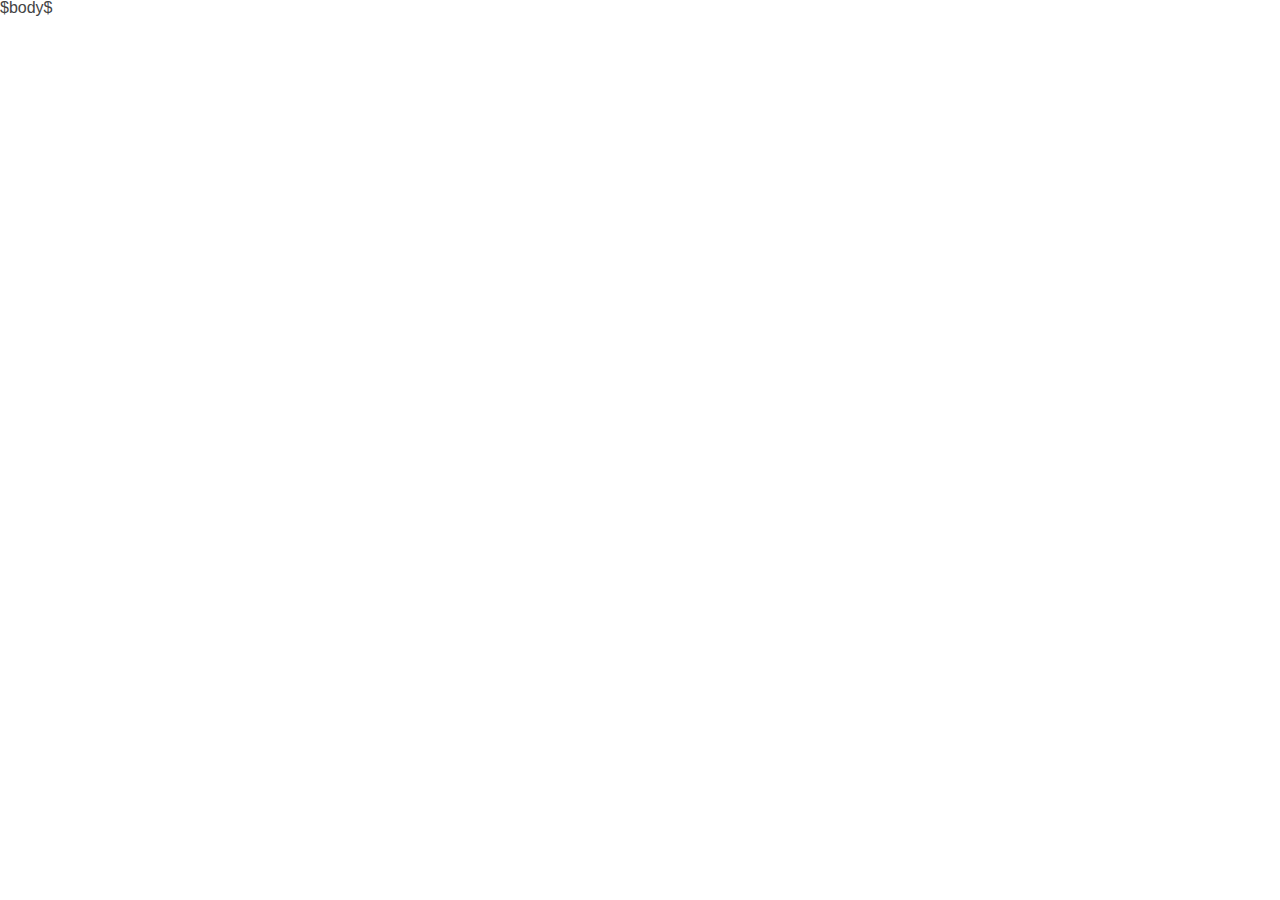
==== _tpl.html @ 6440a769 "photos" ====
<!DOCTYPE html>
<html><head>
<meta http-equiv="content-type" content="text/html; charset=UTF-8">
<style class="vjs-styles-defaults">
      .video-js {
        width: 300px;
        height: 150px;
      }

      .vjs-fluid {
        padding-top: 56.25%
      }
    </style>
      <meta charset="utf-8">
      <meta name="viewport" content="width=device-width, user-scalable=no">
      <title>Photos - Home</title>
      <link rel="stylesheet" href="./css/lightgallery.css">
      <link rel="stylesheet" href="./css/video-js.css">
      <link rel="stylesheet" href="./css/lg-exif.css">
      <link rel="stylesheet" href="./css/core.css">
      <link rel="stylesheet" href="./css/theme.css">
  </head>

  <body class="">

    
$body$
    


</body>
</html>
---- css/lightgallery.css ----
/*! lightgallery - v1.2.14 - 2016-01-18
* http://sachinchoolur.github.io/lightGallery/
* Copyright (c) 2016 Sachin N; Licensed Apache 2.0 */
@font-face {
  font-family: 'lg';
  src: url("../fonts/lg.eot?n1z373");
  src: url("../fonts/lg.eot?#iefixn1z373") format("embedded-opentype"), url("../fonts/lg.woff?n1z373") format("woff"), url("../fonts/lg.ttf?n1z373") format("truetype"), url("../fonts/lg.svg?n1z373#lg") format("svg");
  font-weight: normal;
  font-style: normal;
}
.lg-icon {
  font-family: 'lg';
  speak: none;
  font-style: normal;
  font-weight: normal;
  font-variant: normal;
  text-transform: none;
  line-height: 1;
  /* Better Font Rendering =========== */
  -webkit-font-smoothing: antialiased;
  -moz-osx-font-smoothing: grayscale;
}

.lg-actions .lg-next, .lg-actions .lg-prev {
  background-color: rgba(0, 0, 0, 0.45);
  border-radius: 2px;
  color: #999;
  cursor: pointer;
  display: block;
  font-size: 22px;
  margin-top: -10px;
  padding: 8px 10px 9px;
  position: absolute;
  top: 50%;
  z-index: 1080;
}
.lg-actions .lg-next.disabled, .lg-actions .lg-prev.disabled {
  pointer-events: none;
  opacity: 0.5;
}
.lg-actions .lg-next:hover, .lg-actions .lg-prev:hover {
  color: #FFF;
}
.lg-actions .lg-next {
  right: 20px;
}
.lg-actions .lg-next:before {
  content: "\e095";
}
.lg-actions .lg-prev {
  left: 20px;
}
.lg-actions .lg-prev:after {
  content: "\e094";
}

@-webkit-keyframes lg-right-end {
  0% {
    left: 0;
  }
  50% {
    left: -30px;
  }
  100% {
    left: 0;
  }
}
@-moz-keyframes lg-right-end {
  0% {
    left: 0;
  }
  50% {
    left: -30px;
  }
  100% {
    left: 0;
  }
}
@-ms-keyframes lg-right-end {
  0% {
    left: 0;
  }
  50% {
    left: -30px;
  }
  100% {
    left: 0;
  }
}
@keyframes lg-right-end {
  0% {
    left: 0;
  }
  50% {
    left: -30px;
  }
  100% {
    left: 0;
  }
}
@-webkit-keyframes lg-left-end {
  0% {
    left: 0;
  }
  50% {
    left: 30px;
  }
  100% {
    left: 0;
  }
}
@-moz-keyframes lg-left-end {
  0% {
    left: 0;
  }
  50% {
    left: 30px;
  }
  100% {
    left: 0;
  }
}
@-ms-keyframes lg-left-end {
  0% {
    left: 0;
  }
  50% {
    left: 30px;
  }
  100% {
    left: 0;
  }
}
@keyframes lg-left-end {
  0% {
    left: 0;
  }
  50% {
    left: 30px;
  }
  100% {
    left: 0;
  }
}
.lg-outer.lg-right-end .lg-object {
  -webkit-animation: lg-right-end 0.3s;
  -o-animation: lg-right-end 0.3s;
  animation: lg-right-end 0.3s;
  position: relative;
}
.lg-outer.lg-left-end .lg-object {
  -webkit-animation: lg-left-end 0.3s;
  -o-animation: lg-left-end 0.3s;
  animation: lg-left-end 0.3s;
  position: relative;
}

.lg-toolbar {
  z-index: 1080;
  left: 0;
  position: absolute;
  top: 0;
  width: 100%;
  background-color: rgba(0, 0, 0, 0.45);
}
.lg-toolbar .lg-icon {
  color: #999;
  cursor: pointer;
  float: right;
  font-size: 24px;
  height: 47px;
  line-height: 27px;
  padding: 10px 0;
  text-align: center;
  width: 50px;
  text-decoration: none !important;
  outline: medium none;
}
.lg-toolbar .lg-icon:hover {
  color: #FFF;
}
.lg-toolbar .lg-close:after {
  content: "\e070";
}
.lg-toolbar .lg-download:after {
  content: "\e0f2";
}

.lg-sub-html {
  background-color: rgba(0, 0, 0, 0.45);
  bottom: 0;
  color: #EEE;
  font-size: 16px;
  left: 0;
  padding: 10px 40px;
  position: fixed;
  right: 0;
  text-align: center;
  z-index: 1080;
}
.lg-sub-html h4 {
  margin: 0;
  font-size: 13px;
  font-weight: bold;
}
.lg-sub-html p {
  font-size: 12px;
  margin: 5px 0 0;
}

#lg-counter {
  color: #999;
  display: inline-block;
  font-size: 16px;
  padding-left: 20px;
  padding-top: 12px;
  vertical-align: middle;
}

.lg-toolbar, .lg-prev, .lg-next {
  opacity: 1;
  -webkit-transition: -webkit-transform 0.35s cubic-bezier(0, 0, 0.25, 1) 0s, opacity 0.35s cubic-bezier(0, 0, 0.25, 1) 0s;
  -moz-transition: -moz-transform 0.35s cubic-bezier(0, 0, 0.25, 1) 0s, opacity 0.35s cubic-bezier(0, 0, 0.25, 1) 0s;
  -o-transition: -o-transform 0.35s cubic-bezier(0, 0, 0.25, 1) 0s, opacity 0.35s cubic-bezier(0, 0, 0.25, 1) 0s;
  transition: transform 0.35s cubic-bezier(0, 0, 0.25, 1) 0s, opacity 0.35s cubic-bezier(0, 0, 0.25, 1) 0s;
}

.lg-hide-items .lg-prev {
  opacity: 0;
  -webkit-transform: translate3d(-10px, 0, 0);
  transform: translate3d(-10px, 0, 0);
}
.lg-hide-items .lg-next {
  opacity: 0;
  -webkit-transform: translate3d(10px, 0, 0);
  transform: translate3d(10px, 0, 0);
}
.lg-hide-items .lg-toolbar {
  opacity: 0;
  -webkit-transform: translate3d(0, -10px, 0);
  transform: translate3d(0, -10px, 0);
}

body:not(.lg-from-hash) .lg-outer.lg-start-zoom .lg-object {
  -webkit-transform: scale3d(0.5, 0.5, 0.5);
  transform: scale3d(0.5, 0.5, 0.5);
  opacity: 0;
  -webkit-transition: -webkit-transform 250ms ease 0s, opacity 250ms !important;
  -moz-transition: -moz-transform 250ms ease 0s, opacity 250ms !important;
  -o-transition: -o-transform 250ms ease 0s, opacity 250ms !important;
  transition: transform 250ms ease 0s, opacity 250ms !important;
  -webkit-transform-origin: 50% 50%;
  -moz-transform-origin: 50% 50%;
  -ms-transform-origin: 50% 50%;
  transform-origin: 50% 50%;
}
body:not(.lg-from-hash) .lg-outer.lg-start-zoom .lg-item.lg-complete .lg-object {
  -webkit-transform: scale3d(1, 1, 1);
  transform: scale3d(1, 1, 1);
  opacity: 1;
}

.lg-outer .lg-thumb-outer {
  background-color: #0D0A0A;
  bottom: 0;
  position: absolute;
  width: 100%;
  z-index: 1080;
  max-height: 350px;
  -webkit-transform: translate3d(0, 100%, 0);
  transform: translate3d(0, 100%, 0);
  -webkit-transition: -webkit-transform 0.25s cubic-bezier(0, 0, 0.25, 1) 0s;
  -moz-transition: -moz-transform 0.25s cubic-bezier(0, 0, 0.25, 1) 0s;
  -o-transition: -o-transform 0.25s cubic-bezier(0, 0, 0.25, 1) 0s;
  transition: transform 0.25s cubic-bezier(0, 0, 0.25, 1) 0s;
}
.lg-outer .lg-thumb-outer.lg-grab .lg-thumb-item {
  cursor: -webkit-grab;
  cursor: -moz-grab;
  cursor: -o-grab;
  cursor: -ms-grab;
  cursor: grab;
}
.lg-outer .lg-thumb-outer.lg-grabbing .lg-thumb-item {
  cursor: move;
  cursor: -webkit-grabbing;
  cursor: -moz-grabbing;
  cursor: -o-grabbing;
  cursor: -ms-grabbing;
  cursor: grabbing;
}
.lg-outer .lg-thumb-outer.lg-dragging .lg-thumb {
  -webkit-transition-duration: 0s !important;
  transition-duration: 0s !important;
}
.lg-outer.lg-thumb-open .lg-thumb-outer {
  -webkit-transform: translate3d(0, 0%, 0);
  transform: translate3d(0, 0%, 0);
}
.lg-outer .lg-thumb {
  padding: 10px 0;
  height: 100%;
  margin-bottom: -5px;
}
.lg-outer .lg-thumb-item {
  border-radius: 5px;
  cursor: pointer;
  float: left;
  overflow: hidden;
  height: 100%;
  border: 2px solid #FFF;
  border-radius: 4px;
  margin-bottom: 5px;
}
@media (min-width: 1025px) {
  .lg-outer .lg-thumb-item {
    -webkit-transition: border-color 0.25s ease;
    -o-transition: border-color 0.25s ease;
    transition: border-color 0.25s ease;
  }
}
.lg-outer .lg-thumb-item.active, .lg-outer .lg-thumb-item:hover {
  border-color: #a90707;
}
.lg-outer .lg-thumb-item img {
  width: 100%;
  height: 100%;
}
.lg-outer.lg-has-thumb .lg-item {
  padding-bottom: 120px;
}
.lg-outer.lg-can-toggle .lg-item {
  padding-bottom: 0;
}
.lg-outer.lg-pull-caption-up .lg-sub-html {
  -webkit-transition: bottom 0.25s ease;
  -o-transition: bottom 0.25s ease;
  transition: bottom 0.25s ease;
}
.lg-outer.lg-pull-caption-up.lg-thumb-open .lg-sub-html {
  bottom: 100px;
}
.lg-outer .lg-toogle-thumb {
  background-color: #0D0A0A;
  border-radius: 2px 2px 0 0;
  color: #999;
  cursor: pointer;
  font-size: 24px;
  height: 39px;
  line-height: 27px;
  padding: 5px 0;
  position: absolute;
  right: 20px;
  text-align: center;
  top: -39px;
  width: 50px;
}
.lg-outer .lg-toogle-thumb:after {
  content: "\e1ff";
}
.lg-outer .lg-toogle-thumb:hover {
  color: #FFF;
}

.lg-outer .lg-video-cont {
  display: inline-block;
  vertical-align: middle;
  max-width: 1140px;
  max-height: 100%;
  width: 100%;
  padding: 0 5px;
}
.lg-outer .lg-video {
  width: 100%;
  height: 0;
  padding-bottom: 56.25%;
  overflow: hidden;
  position: relative;
}
.lg-outer .lg-video .lg-object {
  display: inline-block;
  position: absolute;
  top: 0;
  left: 0;
  width: 100% !important;
  height: 100% !important;
}
.lg-outer .lg-video .lg-video-play {
  width: 84px;
  height: 59px;
  position: absolute;
  left: 50%;
  top: 50%;
  margin-left: -42px;
  margin-top: -30px;
  z-index: 1080;
  cursor: pointer;
}
.lg-outer .lg-has-vimeo .lg-video-play {
  background: url("../img/vimeo-play.png") no-repeat scroll 0 0 transparent;
}
.lg-outer .lg-has-vimeo:hover .lg-video-play {
  background: url("../img/vimeo-play.png") no-repeat scroll 0 -58px transparent;
}
.lg-outer .lg-has-html5 .lg-video-play {
  background: transparent url("../img/video-play.png") no-repeat scroll 0 0;
  height: 64px;
  margin-left: -32px;
  margin-top: -32px;
  width: 64px;
  opacity: 0.8;
}
.lg-outer .lg-has-html5:hover .lg-video-play {
  opacity: 1;
}
.lg-outer .lg-has-youtube .lg-video-play {
  background: url("../img/youtube-play.png") no-repeat scroll 0 0 transparent;
}
.lg-outer .lg-has-youtube:hover .lg-video-play {
  background: url("../img/youtube-play.png") no-repeat scroll 0 -60px transparent;
}
.lg-outer .lg-video-object {
  width: 100% !important;
  height: 100% !important;
  position: absolute;
  top: 0;
  left: 0;
}
.lg-outer .lg-has-video .lg-video-object {
  visibility: hidden;
}
.lg-outer .lg-has-video.lg-video-palying .lg-object, .lg-outer .lg-has-video.lg-video-palying .lg-video-play {
  display: none;
}
.lg-outer .lg-has-video.lg-video-palying .lg-video-object {
  visibility: visible;
}

.lg-progress-bar {
  background-color: #333;
  height: 5px;
  left: 0;
  position: absolute;
  top: 0;
  width: 100%;
  z-index: 1080;
  opacity: 0;
  -webkit-transition: opacity 0.08s ease 0s;
  -moz-transition: opacity 0.08s ease 0s;
  -o-transition: opacity 0.08s ease 0s;
  transition: opacity 0.08s ease 0s;
}
.lg-progress-bar .lg-progress {
  background-color: #a90707;
  height: 5px;
  width: 0;
}
.lg-progress-bar.lg-start .lg-progress {
  width: 100%;
}
.lg-show-autoplay .lg-progress-bar {
  opacity: 1;
}

.lg-autoplay-button:after {
  content: "\e01d";
}
.lg-show-autoplay .lg-autoplay-button:after {
  content: "\e01a";
}

.lg-outer.lg-css3.lg-zoom-dragging .lg-item.lg-complete.lg-zoomable .lg-img-wrap, .lg-outer.lg-css3.lg-zoom-dragging .lg-item.lg-complete.lg-zoomable .lg-image {
  -webkit-transition-duration: 0s;
  transition-duration: 0s;
}
.lg-outer .lg-item.lg-complete.lg-zoomable .lg-img-wrap {
  -webkit-transition: -webkit-transform 0.3s ease 0s;
  -moz-transition: -moz-transform 0.3s ease 0s;
  -o-transition: -o-transform 0.3s ease 0s;
  transition: transform 0.3s ease 0s;
  -webkit-transform: translate3d(0, 0, 0);
  transform: translate3d(0, 0, 0);
  -webkit-backface-visibility: hidden;
  -moz-backface-visibility: hidden;
  backface-visibility: hidden;
}
.lg-outer .lg-item.lg-complete.lg-zoomable .lg-image {
  -webkit-transform: scale3d(1, 1, 1);
  transform: scale3d(1, 1, 1);
  -webkit-transition: -webkit-transform 0.3s ease 0s, opacity 0.15s !important;
  -moz-transition: -moz-transform 0.3s ease 0s, opacity 0.15s !important;
  -o-transition: -o-transform 0.3s ease 0s, opacity 0.15s !important;
  transition: transform 0.3s ease 0s, opacity 0.15s !important;
  -webkit-transform-origin: 0 0;
  -moz-transform-origin: 0 0;
  -ms-transform-origin: 0 0;
  transform-origin: 0 0;
  -webkit-backface-visibility: hidden;
  -moz-backface-visibility: hidden;
  backface-visibility: hidden;
}

#lg-zoom-in:after {
  content: "\e311";
}

#lg-zoom-out {
  opacity: 0.5;
  pointer-events: none;
}
#lg-zoom-out:after {
  content: "\e312";
}
.lg-zoomed #lg-zoom-out {
  opacity: 1;
  pointer-events: auto;
}

.lg-outer .lg-pager-outer {
  bottom: 60px;
  left: 0;
  position: absolute;
  right: 0;
  text-align: center;
  z-index: 1080;
  height: 10px;
}
.lg-outer .lg-pager-outer.lg-pager-hover .lg-pager-cont {
  overflow: visible;
}
.lg-outer .lg-pager-cont {
  cursor: pointer;
  display: inline-block;
  overflow: hidden;
  position: relative;
  vertical-align: top;
  margin: 0 5px;
}
.lg-outer .lg-pager-cont:hover .lg-pager-thumb-cont {
  opacity: 1;
  -webkit-transform: translate3d(0, 0, 0);
  transform: translate3d(0, 0, 0);
}
.lg-outer .lg-pager-cont.lg-pager-active .lg-pager {
  box-shadow: 0 0 0 2px white inset;
}
.lg-outer .lg-pager-thumb-cont {
  background-color: #fff;
  color: #FFF;
  bottom: 100%;
  height: 83px;
  left: 0;
  margin-bottom: 20px;
  margin-left: -60px;
  opacity: 0;
  padding: 5px;
  position: absolute;
  width: 120px;
  border-radius: 3px;
  -webkit-transition: opacity 0.15s ease 0s, -webkit-transform 0.15s ease 0s;
  -moz-transition: opacity 0.15s ease 0s, -moz-transform 0.15s ease 0s;
  -o-transition: opacity 0.15s ease 0s, -o-transform 0.15s ease 0s;
  transition: opacity 0.15s ease 0s, transform 0.15s ease 0s;
  -webkit-transform: translate3d(0, 5px, 0);
  transform: translate3d(0, 5px, 0);
}
.lg-outer .lg-pager-thumb-cont img {
  width: 100%;
  height: 100%;
}
.lg-outer .lg-pager {
  background-color: rgba(255, 255, 255, 0.5);
  border-radius: 50%;
  box-shadow: 0 0 0 8px rgba(255, 255, 255, 0.7) inset;
  display: block;
  height: 12px;
  -webkit-transition: box-shadow 0.3s ease 0s;
  -o-transition: box-shadow 0.3s ease 0s;
  transition: box-shadow 0.3s ease 0s;
  width: 12px;
}
.lg-outer .lg-pager:hover, .lg-outer .lg-pager:focus {
  box-shadow: 0 0 0 8px white inset;
}
.lg-outer .lg-caret {
  border-left: 10px solid transparent;
  border-right: 10px solid transparent;
  border-top: 10px dashed;
  bottom: -10px;
  display: inline-block;
  height: 0;
  left: 50%;
  margin-left: -5px;
  position: absolute;
  vertical-align: middle;
  width: 0;
}

.lg-fullscreen:after {
  content: "\e20c";
}
.lg-fullscreen-on .lg-fullscreen:after {
  content: "\e20d";
}

.group {
  *zoom: 1;
}

.group:before, .group:after {
  display: table;
  content: "";
  line-height: 0;
}

.group:after {
  clear: both;
}

.lg-outer {
  width: 100%;
  height: 100%;
  position: fixed;
  top: 0;
  left: 0;
  z-index: 1050;
  opacity: 0;
  -webkit-transition: opacity 0.15s ease 0s;
  -o-transition: opacity 0.15s ease 0s;
  transition: opacity 0.15s ease 0s;
}
.lg-outer * {
  -webkit-box-sizing: border-box;
  -moz-box-sizing: border-box;
  box-sizing: border-box;
}
.lg-outer.lg-visible {
  opacity: 1;
}
.lg-outer.lg-css3 .lg-item.lg-prev-slide, .lg-outer.lg-css3 .lg-item.lg-next-slide, .lg-outer.lg-css3 .lg-item.lg-current {
  -webkit-transition-duration: inherit !important;
  transition-duration: inherit !important;
  -webkit-transition-timing-function: inherit !important;
  transition-timing-function: inherit !important;
}
.lg-outer.lg-css3.lg-dragging .lg-item.lg-prev-slide, .lg-outer.lg-css3.lg-dragging .lg-item.lg-next-slide, .lg-outer.lg-css3.lg-dragging .lg-item.lg-current {
  -webkit-transition-duration: 0s !important;
  transition-duration: 0s !important;
  opacity: 1;
}
.lg-outer.lg-grab img.lg-object {
  cursor: -webkit-grab;
  cursor: -moz-grab;
  cursor: -o-grab;
  cursor: -ms-grab;
  cursor: grab;
}
.lg-outer.lg-grabbing img.lg-object {
  cursor: move;
  cursor: -webkit-grabbing;
  cursor: -moz-grabbing;
  cursor: -o-grabbing;
  cursor: -ms-grabbing;
  cursor: grabbing;
}
.lg-outer .lg {
  height: 100%;
  width: 100%;
  position: relative;
  overflow: hidden;
  margin-left: auto;
  margin-right: auto;
  max-width: 100%;
  max-height: 100%;
}
.lg-outer .lg-inner {
  width: 100%;
  height: 100%;
  position: absolute;
  left: 0;
  top: 0;
  white-space: nowrap;
}
.lg-outer .lg-item {
  background: url("../img/loading.gif") no-repeat scroll center center transparent;
  display: none !important;
}
.lg-outer.lg-css3 .lg-prev-slide, .lg-outer.lg-css3 .lg-current, .lg-outer.lg-css3 .lg-next-slide {
  display: inline-block !important;
}
.lg-outer.lg-css .lg-current {
  display: inline-block !important;
}
.lg-outer .lg-item, .lg-outer .lg-img-wrap {
  display: inline-block;
  text-align: center;
  position: absolute;
  width: 100%;
  height: 100%;
}
.lg-outer .lg-item:before, .lg-outer .lg-img-wrap:before {
  content: "";
  display: inline-block;
  height: 50%;
  width: 1px;
  margin-right: -1px;
}
.lg-outer .lg-img-wrap {
  top: 0;
  bottom: 0;
  left: 0;
  right: 0;
  padding: 0 5px;
}
.lg-outer .lg-item.lg-complete {
  background-image: none;
}
.lg-outer .lg-item.lg-current {
  z-index: 1060;
}
.lg-outer .lg-image {
  display: inline-block;
  vertical-align: middle;
  max-width: 100%;
  max-height: 100%;
  width: auto !important;
  height: auto !important;
}
.lg-outer.lg-show-after-load .lg-item .lg-object, .lg-outer.lg-show-after-load .lg-item .lg-video-play {
  opacity: 0;
  -webkit-transition: opacity 0.15s ease 0s;
  -o-transition: opacity 0.15s ease 0s;
  transition: opacity 0.15s ease 0s;
}
.lg-outer.lg-show-after-load .lg-item.lg-complete .lg-object, .lg-outer.lg-show-after-load .lg-item.lg-complete .lg-video-play {
  opacity: 1;
}
.lg-outer .lg-empty-html {
  display: none;
}
.lg-outer.lg-hide-download #lg-download {
  display: none;
}

.lg-backdrop {
  position: fixed;
  top: 0;
  left: 0;
  right: 0;
  bottom: 0;
  z-index: 1040;
  background-color: #000;
  opacity: 0;
  -webkit-transition: opacity 0.15s ease 0s;
  -o-transition: opacity 0.15s ease 0s;
  transition: opacity 0.15s ease 0s;
}
.lg-backdrop.in {
  opacity: 1;
}

.lg-css3.lg-no-trans .lg-prev-slide, .lg-css3.lg-no-trans .lg-next-slide, .lg-css3.lg-no-trans .lg-current {
  -webkit-transition: none 0s ease 0s !important;
  -moz-transition: none 0s ease 0s !important;
  -o-transition: none 0s ease 0s !important;
  transition: none 0s ease 0s !important;
}
.lg-css3.lg-use-css3 .lg-item {
  -webkit-backface-visibility: hidden;
  -moz-backface-visibility: hidden;
  backface-visibility: hidden;
}
.lg-css3.lg-use-left .lg-item {
  -webkit-backface-visibility: hidden;
  -moz-backface-visibility: hidden;
  backface-visibility: hidden;
}
.lg-css3.lg-fade .lg-item {
  opacity: 0;
}
.lg-css3.lg-fade .lg-item.lg-current {
  opacity: 1;
}
.lg-css3.lg-fade .lg-item.lg-prev-slide, .lg-css3.lg-fade .lg-item.lg-next-slide, .lg-css3.lg-fade .lg-item.lg-current {
  -webkit-transition: opacity 0.1s ease 0s;
  -moz-transition: opacity 0.1s ease 0s;
  -o-transition: opacity 0.1s ease 0s;
  transition: opacity 0.1s ease 0s;
}
.lg-css3.lg-slide.lg-use-css3 .lg-item {
  opacity: 0;
}
.lg-css3.lg-slide.lg-use-css3 .lg-item.lg-prev-slide {
  -webkit-transform: translate3d(-100%, 0, 0);
  transform: translate3d(-100%, 0, 0);
}
.lg-css3.lg-slide.lg-use-css3 .lg-item.lg-next-slide {
  -webkit-transform: translate3d(100%, 0, 0);
  transform: translate3d(100%, 0, 0);
}
.lg-css3.lg-slide.lg-use-css3 .lg-item.lg-current {
  -webkit-transform: translate3d(0, 0, 0);
  transform: translate3d(0, 0, 0);
  opacity: 1;
}
.lg-css3.lg-slide.lg-use-css3 .lg-item.lg-prev-slide, .lg-css3.lg-slide.lg-use-css3 .lg-item.lg-next-slide, .lg-css3.lg-slide.lg-use-css3 .lg-item.lg-current {
  -webkit-transition: -webkit-transform 1s cubic-bezier(0, 0, 0.25, 1) 0s, opacity 0.1s ease 0s;
  -moz-transition: -moz-transform 1s cubic-bezier(0, 0, 0.25, 1) 0s, opacity 0.1s ease 0s;
  -o-transition: -o-transform 1s cubic-bezier(0, 0, 0.25, 1) 0s, opacity 0.1s ease 0s;
  transition: transform 1s cubic-bezier(0, 0, 0.25, 1) 0s, opacity 0.1s ease 0s;
}
.lg-css3.lg-slide.lg-use-left .lg-item {
  opacity: 0;
  position: absolute;
  left: 0;
}
.lg-css3.lg-slide.lg-use-left .lg-item.lg-prev-slide {
  left: -100%;
}
.lg-css3.lg-slide.lg-use-left .lg-item.lg-next-slide {
  left: 100%;
}
.lg-css3.lg-slide.lg-use-left .lg-item.lg-current {
  left: 0;
  opacity: 1;
}
.lg-css3.lg-slide.lg-use-left .lg-item.lg-prev-slide, .lg-css3.lg-slide.lg-use-left .lg-item.lg-next-slide, .lg-css3.lg-slide.lg-use-left .lg-item.lg-current {
  -webkit-transition: left 1s cubic-bezier(0, 0, 0.25, 1) 0s, opacity 0.1s ease 0s;
  -moz-transition: left 1s cubic-bezier(0, 0, 0.25, 1) 0s, opacity 0.1s ease 0s;
  -o-transition: left 1s cubic-bezier(0, 0, 0.25, 1) 0s, opacity 0.1s ease 0s;
  transition: left 1s cubic-bezier(0, 0, 0.25, 1) 0s, opacity 0.1s ease 0s;
}

/*# sourceMappingURL=lightgallery.css.map */
---- css/video-js.css ----
.video-js .vjs-big-play-button .vjs-icon-placeholder:before,.video-js .vjs-modal-dialog,.vjs-button>.vjs-icon-placeholder:before,.vjs-modal-dialog .vjs-modal-dialog-content{position:absolute;top:0;left:0;width:100%;height:100%}.video-js .vjs-big-play-button .vjs-icon-placeholder:before,.vjs-button>.vjs-icon-placeholder:before{text-align:center}@font-face{font-family:VideoJS;src:url(font/VideoJS.eot?#iefix) format("eot")}@font-face{font-family:VideoJS;src:url([data-uri]) format("woff"),url([data-uri]) format("truetype");font-weight:400;font-style:normal}.video-js .vjs-big-play-button .vjs-icon-placeholder:before,.video-js .vjs-play-control .vjs-icon-placeholder,.vjs-icon-play{font-family:VideoJS;font-weight:400;font-style:normal}.video-js .vjs-big-play-button .vjs-icon-placeholder:before,.video-js .vjs-play-control .vjs-icon-placeholder:before,.vjs-icon-play:before{content:"\f101"}.vjs-icon-play-circle{font-family:VideoJS;font-weight:400;font-style:normal}.vjs-icon-play-circle:before{content:"\f102"}.video-js .vjs-play-control.vjs-playing .vjs-icon-placeholder,.vjs-icon-pause{font-family:VideoJS;font-weight:400;font-style:normal}.video-js .vjs-play-control.vjs-playing .vjs-icon-placeholder:before,.vjs-icon-pause:before{content:"\f103"}.video-js .vjs-mute-control.vjs-vol-0 .vjs-icon-placeholder,.vjs-icon-volume-mute{font-family:VideoJS;font-weight:400;font-style:normal}.video-js .vjs-mute-control.vjs-vol-0 .vjs-icon-placeholder:before,.vjs-icon-volume-mute:before{content:"\f104"}.video-js .vjs-mute-control.vjs-vol-1 .vjs-icon-placeholder,.vjs-icon-volume-low{font-family:VideoJS;font-weight:400;font-style:normal}.video-js .vjs-mute-control.vjs-vol-1 .vjs-icon-placeholder:before,.vjs-icon-volume-low:before{content:"\f105"}.video-js .vjs-mute-control.vjs-vol-2 .vjs-icon-placeholder,.vjs-icon-volume-mid{font-family:VideoJS;font-weight:400;font-style:normal}.video-js .vjs-mute-control.vjs-vol-2 .vjs-icon-placeholder:before,.vjs-icon-volume-mid:before{content:"\f106"}.video-js .vjs-mute-control .vjs-icon-placeholder,.vjs-icon-volume-high{font-family:VideoJS;font-weight:400;font-style:normal}.video-js .vjs-mute-control .vjs-icon-placeholder:before,.vjs-icon-volume-high:before{content:"\f107"}.video-js .vjs-fullscreen-control .vjs-icon-placeholder,.vjs-icon-fullscreen-enter{font-family:VideoJS;font-weight:400;font-style:normal}.video-js .vjs-fullscreen-control .vjs-icon-placeholder:before,.vjs-icon-fullscreen-enter:before{content:"\f108"}.video-js.vjs-fullscreen .vjs-fullscreen-control .vjs-icon-placeholder,.vjs-icon-fullscreen-exit{font-family:VideoJS;font-weight:400;font-style:normal}.video-js.vjs-fullscreen .vjs-fullscreen-control .vjs-icon-placeholder:before,.vjs-icon-fullscreen-exit:before{content:"\f109"}.vjs-icon-square{font-family:VideoJS;font-weight:400;font-style:normal}.vjs-icon-square:before{content:"\f10a"}.vjs-icon-spinner{font-family:VideoJS;font-weight:400;font-style:normal}.vjs-icon-spinner:before{content:"\f10b"}.video-js .vjs-subs-caps-button .vjs-icon-placeholder,.video-js .vjs-subtitles-button .vjs-icon-placeholder,.video-js.video-js:lang(en-AU) .vjs-subs-caps-button .vjs-icon-placeholder,.video-js.video-js:lang(en-GB) .vjs-subs-caps-button .vjs-icon-placeholder,.video-js.video-js:lang(en-IE) .vjs-subs-caps-button .vjs-icon-placeholder,.video-js.video-js:lang(en-NZ) .vjs-subs-caps-button .vjs-icon-placeholder,.vjs-icon-subtitles{font-family:VideoJS;font-weight:400;font-style:normal}.video-js .vjs-subs-caps-button .vjs-icon-placeholder:before,.video-js .vjs-subtitles-button .vjs-icon-placeholder:before,.video-js.video-js:lang(en-AU) .vjs-subs-caps-button .vjs-icon-placeholder:before,.video-js.video-js:lang(en-GB) .vjs-subs-caps-button .vjs-icon-placeholder:before,.video-js.video-js:lang(en-IE) .vjs-subs-caps-button .vjs-icon-placeholder:before,.video-js.video-js:lang(en-NZ) .vjs-subs-caps-button .vjs-icon-placeholder:before,.vjs-icon-subtitles:before{content:"\f10c"}.video-js .vjs-captions-button .vjs-icon-placeholder,.video-js:lang(en) .vjs-subs-caps-button .vjs-icon-placeholder,.video-js:lang(fr-CA) .vjs-subs-caps-button .vjs-icon-placeholder,.vjs-icon-captions{font-family:VideoJS;font-weight:400;font-style:normal}.video-js .vjs-captions-button .vjs-icon-placeholder:before,.video-js:lang(en) .vjs-subs-caps-button .vjs-icon-placeholder:before,.video-js:lang(fr-CA) .vjs-subs-caps-button .vjs-icon-placeholder:before,.vjs-icon-captions:before{content:"\f10d"}.video-js .vjs-chapters-button .vjs-icon-placeholder,.vjs-icon-chapters{font-family:VideoJS;font-weight:400;font-style:normal}.video-js .vjs-chapters-button .vjs-icon-placeholder:before,.vjs-icon-chapters:before{content:"\f10e"}.vjs-icon-share{font-family:VideoJS;font-weight:400;font-style:normal}.vjs-icon-share:before{content:"\f10f"}.vjs-icon-cog{font-family:VideoJS;font-weight:400;font-style:normal}.vjs-icon-cog:before{content:"\f110"}.video-js .vjs-play-progress,.video-js .vjs-volume-level,.vjs-icon-circle{font-family:VideoJS;font-weight:400;font-style:normal}.video-js .vjs-play-progress:before,.video-js .vjs-volume-level:before,.vjs-icon-circle:before{content:"\f111"}.vjs-icon-circle-outline{font-family:VideoJS;font-weight:400;font-style:normal}.vjs-icon-circle-outline:before{content:"\f112"}.vjs-icon-circle-inner-circle{font-family:VideoJS;font-weight:400;font-style:normal}.vjs-icon-circle-inner-circle:before{content:"\f113"}.vjs-icon-hd{font-family:VideoJS;font-weight:400;font-style:normal}.vjs-icon-hd:before{content:"\f114"}.video-js .vjs-control.vjs-close-button .vjs-icon-placeholder,.vjs-icon-cancel{font-family:VideoJS;font-weight:400;font-style:normal}.video-js .vjs-control.vjs-close-button .vjs-icon-placeholder:before,.vjs-icon-cancel:before{content:"\f115"}.video-js .vjs-play-control.vjs-ended .vjs-icon-placeholder,.vjs-icon-replay{font-family:VideoJS;font-weight:400;font-style:normal}.video-js .vjs-play-control.vjs-ended .vjs-icon-placeholder:before,.vjs-icon-replay:before{content:"\f116"}.vjs-icon-facebook{font-family:VideoJS;font-weight:400;font-style:normal}.vjs-icon-facebook:before{content:"\f117"}.vjs-icon-gplus{font-family:VideoJS;font-weight:400;font-style:normal}.vjs-icon-gplus:before{content:"\f118"}.vjs-icon-linkedin{font-family:VideoJS;font-weight:400;font-style:normal}.vjs-icon-linkedin:before{content:"\f119"}.vjs-icon-twitter{font-family:VideoJS;font-weight:400;font-style:normal}.vjs-icon-twitter:before{content:"\f11a"}.vjs-icon-tumblr{font-family:VideoJS;font-weight:400;font-style:normal}.vjs-icon-tumblr:before{content:"\f11b"}.vjs-icon-pinterest{font-family:VideoJS;font-weight:400;font-style:normal}.vjs-icon-pinterest:before{content:"\f11c"}.video-js .vjs-descriptions-button .vjs-icon-placeholder,.vjs-icon-audio-description{font-family:VideoJS;font-weight:400;font-style:normal}.video-js .vjs-descriptions-button .vjs-icon-placeholder:before,.vjs-icon-audio-description:before{content:"\f11d"}.video-js .vjs-audio-button .vjs-icon-placeholder,.vjs-icon-audio{font-family:VideoJS;font-weight:400;font-style:normal}.video-js .vjs-audio-button .vjs-icon-placeholder:before,.vjs-icon-audio:before{content:"\f11e"}.video-js{display:block;vertical-align:top;box-sizing:border-box;color:#fff;background-color:#000;position:relative;padding:0;font-size:10px;line-height:1;font-weight:400;font-style:normal;font-family:Arial,Helvetica,sans-serif}.video-js:-moz-full-screen{position:absolute}.video-js:-webkit-full-screen{width:100%!important;height:100%!important}.video-js[tabindex="-1"]{outline:0}.video-js *,.video-js :after,.video-js :before{box-sizing:inherit}.video-js ul{font-family:inherit;font-size:inherit;line-height:inherit;list-style-position:outside;margin-left:0;margin-right:0;margin-top:0;margin-bottom:0}.video-js.vjs-16-9,.video-js.vjs-4-3,.video-js.vjs-fluid{width:100%;max-width:100%;height:0}.video-js.vjs-16-9{padding-top:56.25%}.video-js.vjs-4-3{padding-top:75%}.video-js.vjs-fill{width:100%;height:100%}.video-js .vjs-tech{position:absolute;top:0;left:0;width:100%;height:100%}body.vjs-full-window{padding:0;margin:0;height:100%;overflow-y:auto}.vjs-full-window .video-js.vjs-fullscreen{position:fixed;overflow:hidden;z-index:1000;left:0;top:0;bottom:0;right:0}.video-js.vjs-fullscreen{width:100%!important;height:100%!important;padding-top:0!important}.video-js.vjs-fullscreen.vjs-user-inactive{cursor:none}.vjs-hidden{display:none!important}.vjs-disabled{opacity:.5;cursor:default}.video-js .vjs-offscreen{height:1px;left:-9999px;position:absolute;top:0;width:1px}.vjs-lock-showing{display:block!important;opacity:1;visibility:visible}.vjs-no-js{padding:20px;color:#fff;background-color:#000;font-size:18px;font-family:Arial,Helvetica,sans-serif;text-align:center;width:300px;height:150px;margin:0 auto}.vjs-no-js a,.vjs-no-js a:visited{color:#66a8cc}.video-js .vjs-big-play-button{font-size:3em;line-height:1.5em;height:1.5em;width:3em;display:block;position:absolute;top:10px;left:10px;padding:0;cursor:pointer;opacity:1;border:.06666em solid #fff;background-color:#2b333f;background-color:rgba(43,51,63,.7);-webkit-border-radius:.3em;-moz-border-radius:.3em;border-radius:.3em;-webkit-transition:all .4s;-moz-transition:all .4s;-ms-transition:all .4s;-o-transition:all .4s;transition:all .4s}.vjs-big-play-centered .vjs-big-play-button{top:50%;left:50%;margin-top:-.75em;margin-left:-1.5em}.video-js .vjs-big-play-button:focus,.video-js:hover .vjs-big-play-button{border-color:#fff;background-color:#73859f;background-color:rgba(115,133,159,.5);-webkit-transition:all 0s;-moz-transition:all 0s;-ms-transition:all 0s;-o-transition:all 0s;transition:all 0s}.vjs-controls-disabled .vjs-big-play-button,.vjs-error .vjs-big-play-button,.vjs-has-started .vjs-big-play-button,.vjs-using-native-controls .vjs-big-play-button{display:none}.vjs-has-started.vjs-paused.vjs-show-big-play-button-on-pause .vjs-big-play-button{display:block}.video-js button{background:0 0;border:none;color:inherit;display:inline-block;overflow:visible;font-size:inherit;line-height:inherit;text-transform:none;text-decoration:none;transition:none;-webkit-appearance:none;-moz-appearance:none;appearance:none}.vjs-control .vjs-button{width:100%;height:100%}.video-js .vjs-control.vjs-close-button{cursor:pointer;height:3em;position:absolute;right:0;top:.5em;z-index:2}.video-js .vjs-modal-dialog{background:rgba(0,0,0,.8);background:-webkit-linear-gradient(-90deg,rgba(0,0,0,.8),rgba(255,255,255,0));background:linear-gradient(180deg,rgba(0,0,0,.8),rgba(255,255,255,0));overflow:auto;box-sizing:content-box}.video-js .vjs-modal-dialog>*{box-sizing:border-box}.vjs-modal-dialog .vjs-modal-dialog-content{font-size:1.2em;line-height:1.5;padding:20px 24px;z-index:1}.vjs-menu-button{cursor:pointer}.vjs-menu-button.vjs-disabled{cursor:default}.vjs-workinghover .vjs-menu-button.vjs-disabled:hover .vjs-menu{display:none}.vjs-menu .vjs-menu-content{display:block;padding:0;margin:0;font-family:Arial,Helvetica,sans-serif;overflow:auto;box-sizing:content-box}.vjs-menu .vjs-menu-content>*{box-sizing:border-box}.vjs-scrubbing .vjs-menu-button:hover .vjs-menu{display:none}.vjs-menu li{list-style:none;margin:0;padding:.2em 0;line-height:1.4em;font-size:1.2em;text-align:center;text-transform:lowercase}.vjs-menu li.vjs-menu-item:focus,.vjs-menu li.vjs-menu-item:hover{background-color:#73859f;background-color:rgba(115,133,159,.5)}.vjs-menu li.vjs-selected,.vjs-menu li.vjs-selected:focus,.vjs-menu li.vjs-selected:hover{background-color:#fff;color:#2b333f}.vjs-menu li.vjs-menu-title{text-align:center;text-transform:uppercase;font-size:1em;line-height:2em;padding:0;margin:0 0 .3em 0;font-weight:700;cursor:default}.vjs-menu-button-popup .vjs-menu{display:none;position:absolute;bottom:0;width:10em;left:-3em;height:0;margin-bottom:1.5em;border-top-color:rgba(43,51,63,.7)}.vjs-menu-button-popup .vjs-menu .vjs-menu-content{background-color:#2b333f;background-color:rgba(43,51,63,.7);position:absolute;width:100%;bottom:1.5em;max-height:15em}.vjs-menu-button-popup .vjs-menu.vjs-lock-showing,.vjs-workinghover .vjs-menu-button-popup:hover .vjs-menu{display:block}.video-js .vjs-menu-button-inline{-webkit-transition:all .4s;-moz-transition:all .4s;-ms-transition:all .4s;-o-transition:all .4s;transition:all .4s;overflow:hidden}.video-js .vjs-menu-button-inline:before{width:2.222222222em}.video-js .vjs-menu-button-inline.vjs-slider-active,.video-js .vjs-menu-button-inline:focus,.video-js .vjs-menu-button-inline:hover,.video-js.vjs-no-flex .vjs-menu-button-inline{width:12em}.vjs-menu-button-inline .vjs-menu{opacity:0;height:100%;width:auto;position:absolute;left:4em;top:0;padding:0;margin:0;-webkit-transition:all .4s;-moz-transition:all .4s;-ms-transition:all .4s;-o-transition:all .4s;transition:all .4s}.vjs-menu-button-inline.vjs-slider-active .vjs-menu,.vjs-menu-button-inline:focus .vjs-menu,.vjs-menu-button-inline:hover .vjs-menu{display:block;opacity:1}.vjs-no-flex .vjs-menu-button-inline .vjs-menu{display:block;opacity:1;position:relative;width:auto}.vjs-no-flex .vjs-menu-button-inline.vjs-slider-active .vjs-menu,.vjs-no-flex .vjs-menu-button-inline:focus .vjs-menu,.vjs-no-flex .vjs-menu-button-inline:hover .vjs-menu{width:auto}.vjs-menu-button-inline .vjs-menu-content{width:auto;height:100%;margin:0;overflow:hidden}.video-js .vjs-control-bar{display:none;width:100%;position:absolute;bottom:0;left:0;right:0;height:3em;background-color:#2b333f;background-color:rgba(43,51,63,.7)}.vjs-has-started .vjs-control-bar{display:-webkit-box;display:-webkit-flex;display:-ms-flexbox;display:flex;visibility:visible;opacity:1;-webkit-transition:visibility .1s,opacity .1s;-moz-transition:visibility .1s,opacity .1s;-ms-transition:visibility .1s,opacity .1s;-o-transition:visibility .1s,opacity .1s;transition:visibility .1s,opacity .1s}.vjs-has-started.vjs-user-inactive.vjs-playing .vjs-control-bar{visibility:visible;opacity:0;-webkit-transition:visibility 1s,opacity 1s;-moz-transition:visibility 1s,opacity 1s;-ms-transition:visibility 1s,opacity 1s;-o-transition:visibility 1s,opacity 1s;transition:visibility 1s,opacity 1s}.vjs-controls-disabled .vjs-control-bar,.vjs-error .vjs-control-bar,.vjs-using-native-controls .vjs-control-bar{display:none!important}.vjs-audio.vjs-has-started.vjs-user-inactive.vjs-playing .vjs-control-bar{opacity:1;visibility:visible}.vjs-has-started.vjs-no-flex .vjs-control-bar{display:table}.video-js .vjs-control{position:relative;text-align:center;margin:0;padding:0;height:100%;width:4em;-webkit-box-flex:none;-moz-box-flex:none;-webkit-flex:none;-ms-flex:none;flex:none}.vjs-button>.vjs-icon-placeholder:before{font-size:1.8em;line-height:1.67}.video-js .vjs-control:focus,.video-js .vjs-control:focus:before,.video-js .vjs-control:hover:before{text-shadow:0 0 1em #fff}.video-js .vjs-control-text{border:0;clip:rect(0 0 0 0);height:1px;overflow:hidden;padding:0;position:absolute;width:1px}.vjs-no-flex .vjs-control{display:table-cell;vertical-align:middle}.video-js .vjs-custom-control-spacer{display:none}.video-js .vjs-progress-control{cursor:pointer;-webkit-box-flex:auto;-moz-box-flex:auto;-webkit-flex:auto;-ms-flex:auto;flex:auto;display:-webkit-box;display:-webkit-flex;display:-ms-flexbox;display:flex;-webkit-box-align:center;-webkit-align-items:center;-ms-flex-align:center;align-items:center;min-width:4em}.video-js .vjs-progress-control.disabled{cursor:default}.vjs-live .vjs-progress-control{display:none}.vjs-no-flex .vjs-progress-control{width:auto}.video-js .vjs-progress-holder{-webkit-box-flex:auto;-moz-box-flex:auto;-webkit-flex:auto;-ms-flex:auto;flex:auto;-webkit-transition:all .2s;-moz-transition:all .2s;-ms-transition:all .2s;-o-transition:all .2s;transition:all .2s;height:.3em}.video-js .vjs-progress-control .vjs-progress-holder{margin:0 10px}.video-js .vjs-progress-control:hover .vjs-progress-holder{font-size:1.666666666666666666em}.video-js .vjs-progress-control:hover .vjs-progress-holder.disabled{font-size:1em}.video-js .vjs-progress-holder .vjs-load-progress,.video-js .vjs-progress-holder .vjs-load-progress div,.video-js .vjs-progress-holder .vjs-play-progress{position:absolute;display:block;height:100%;margin:0;padding:0;width:0;left:0;top:0}.video-js .vjs-play-progress{background-color:#fff}.video-js .vjs-play-progress:before{font-size:.9em;position:absolute;right:-.5em;top:-.333333333333333em;z-index:1}.video-js .vjs-load-progress{background:#bfc7d3;background:rgba(115,133,159,.5)}.video-js .vjs-load-progress div{background:#fff;background:rgba(115,133,159,.75)}.video-js .vjs-time-tooltip{background-color:#fff;background-color:rgba(255,255,255,.8);-webkit-border-radius:.3em;-moz-border-radius:.3em;border-radius:.3em;color:#000;float:right;font-family:Arial,Helvetica,sans-serif;font-size:1em;padding:6px 8px 8px 8px;pointer-events:none;position:relative;top:-3.4em;visibility:hidden;z-index:1}.video-js .vjs-progress-holder:focus .vjs-time-tooltip{display:none}.video-js .vjs-progress-control:hover .vjs-progress-holder:focus .vjs-time-tooltip,.video-js .vjs-progress-control:hover .vjs-time-tooltip{display:block;font-size:.6em;visibility:visible}.video-js .vjs-progress-control.disabled:hover .vjs-time-tooltip{font-size:1em}.video-js .vjs-progress-control .vjs-mouse-display{display:none;position:absolute;width:1px;height:100%;background-color:#000;z-index:1}.vjs-no-flex .vjs-progress-control .vjs-mouse-display{z-index:0}.video-js .vjs-progress-control:hover .vjs-mouse-display{display:block}.video-js.vjs-user-inactive .vjs-progress-control .vjs-mouse-display{visibility:hidden;opacity:0;-webkit-transition:visibility 1s,opacity 1s;-moz-transition:visibility 1s,opacity 1s;-ms-transition:visibility 1s,opacity 1s;-o-transition:visibility 1s,opacity 1s;transition:visibility 1s,opacity 1s}.video-js.vjs-user-inactive.vjs-no-flex .vjs-progress-control .vjs-mouse-display{display:none}.vjs-mouse-display .vjs-time-tooltip{color:#fff;background-color:#000;background-color:rgba(0,0,0,.8)}.video-js .vjs-slider{position:relative;cursor:pointer;padding:0;margin:0 .45em 0 .45em;-webkit-touch-callout:none;-webkit-user-select:none;-khtml-user-select:none;-moz-user-select:none;-ms-user-select:none;user-select:none;background-color:#73859f;background-color:rgba(115,133,159,.5)}.video-js .vjs-slider.disabled{cursor:default}.video-js .vjs-slider:focus{text-shadow:0 0 1em #fff;-webkit-box-shadow:0 0 1em #fff;-moz-box-shadow:0 0 1em #fff;box-shadow:0 0 1em #fff}.video-js .vjs-mute-control{cursor:pointer;-webkit-box-flex:none;-moz-box-flex:none;-webkit-flex:none;-ms-flex:none;flex:none;padding-left:2em;padding-right:2em;padding-bottom:3em}.video-js .vjs-volume-control{cursor:pointer;margin-right:1em;display:-webkit-box;display:-webkit-flex;display:-ms-flexbox;display:flex}.video-js .vjs-volume-control.vjs-volume-horizontal{width:5em}.video-js .vjs-volume-panel .vjs-volume-control{visibility:visible;opacity:0;width:1px;height:1px;margin-left:-1px}.video-js .vjs-volume-panel{-webkit-transition:width 1s;-moz-transition:width 1s;-ms-transition:width 1s;-o-transition:width 1s;transition:width 1s}.video-js .vjs-volume-panel .vjs-mute-control:active~.vjs-volume-control,.video-js .vjs-volume-panel .vjs-mute-control:focus~.vjs-volume-control,.video-js .vjs-volume-panel .vjs-mute-control:hover~.vjs-volume-control,.video-js .vjs-volume-panel .vjs-volume-control.vjs-slider-active,.video-js .vjs-volume-panel .vjs-volume-control:active,.video-js .vjs-volume-panel .vjs-volume-control:focus,.video-js .vjs-volume-panel .vjs-volume-control:hover,.video-js .vjs-volume-panel:active .vjs-volume-control,.video-js .vjs-volume-panel:focus .vjs-volume-control,.video-js .vjs-volume-panel:hover .vjs-volume-control{visibility:visible;opacity:1;position:relative;-webkit-transition:visibility .1s,opacity .1s,height .1s,width .1s,left 0s,top 0s;-moz-transition:visibility .1s,opacity .1s,height .1s,width .1s,left 0s,top 0s;-ms-transition:visibility .1s,opacity .1s,height .1s,width .1s,left 0s,top 0s;-o-transition:visibility .1s,opacity .1s,height .1s,width .1s,left 0s,top 0s;transition:visibility .1s,opacity .1s,height .1s,width .1s,left 0s,top 0s}.video-js .vjs-volume-panel .vjs-mute-control:active~.vjs-volume-control.vjs-volume-horizontal,.video-js .vjs-volume-panel .vjs-mute-control:focus~.vjs-volume-control.vjs-volume-horizontal,.video-js .vjs-volume-panel .vjs-mute-control:hover~.vjs-volume-control.vjs-volume-horizontal,.video-js .vjs-volume-panel .vjs-volume-control.vjs-slider-active.vjs-volume-horizontal,.video-js .vjs-volume-panel .vjs-volume-control:active.vjs-volume-horizontal,.video-js .vjs-volume-panel .vjs-volume-control:focus.vjs-volume-horizontal,.video-js .vjs-volume-panel .vjs-volume-control:hover.vjs-volume-horizontal,.video-js .vjs-volume-panel:active .vjs-volume-control.vjs-volume-horizontal,.video-js .vjs-volume-panel:focus .vjs-volume-control.vjs-volume-horizontal,.video-js .vjs-volume-panel:hover .vjs-volume-control.vjs-volume-horizontal{width:5em;height:3em}.video-js .vjs-volume-panel.vjs-volume-panel-horizontal.vjs-slider-active,.video-js .vjs-volume-panel.vjs-volume-panel-horizontal:active,.video-js .vjs-volume-panel.vjs-volume-panel-horizontal:focus,.video-js .vjs-volume-panel.vjs-volume-panel-horizontal:hover{width:9em;-webkit-transition:width .1s;-moz-transition:width .1s;-ms-transition:width .1s;-o-transition:width .1s;transition:width .1s}.video-js .vjs-volume-panel .vjs-volume-control.vjs-volume-vertical{height:8em;width:3em;left:-3.5em;-webkit-transition:visibility 1s,opacity 1s,height 1s 1s,width 1s 1s,left 1s 1s,top 1s 1s;-moz-transition:visibility 1s,opacity 1s,height 1s 1s,width 1s 1s,left 1s 1s,top 1s 1s;-ms-transition:visibility 1s,opacity 1s,height 1s 1s,width 1s 1s,left 1s 1s,top 1s 1s;-o-transition:visibility 1s,opacity 1s,height 1s 1s,width 1s 1s,left 1s 1s,top 1s 1s;transition:visibility 1s,opacity 1s,height 1s 1s,width 1s 1s,left 1s 1s,top 1s 1s}.video-js .vjs-volume-panel .vjs-volume-control.vjs-volume-horizontal{-webkit-transition:visibility 1s,opacity 1s,height 1s 1s,width 1s,left 1s 1s,top 1s 1s;-moz-transition:visibility 1s,opacity 1s,height 1s 1s,width 1s,left 1s 1s,top 1s 1s;-ms-transition:visibility 1s,opacity 1s,height 1s 1s,width 1s,left 1s 1s,top 1s 1s;-o-transition:visibility 1s,opacity 1s,height 1s 1s,width 1s,left 1s 1s,top 1s 1s;transition:visibility 1s,opacity 1s,height 1s 1s,width 1s,left 1s 1s,top 1s 1s}.video-js.vjs-no-flex .vjs-volume-panel .vjs-volume-control.vjs-volume-horizontal{width:5em;height:3em;visibility:visible;opacity:1;position:relative;-webkit-transition:none;-moz-transition:none;-ms-transition:none;-o-transition:none;transition:none}.video-js.vjs-no-flex .vjs-volume-control.vjs-volume-vertical,.video-js.vjs-no-flex .vjs-volume-panel .vjs-volume-control.vjs-volume-vertical{position:absolute;bottom:3em;left:.5em}.video-js .vjs-volume-panel{display:-webkit-box;display:-webkit-flex;display:-ms-flexbox;display:flex}.video-js .vjs-volume-bar{margin:1.35em .45em}.vjs-volume-bar.vjs-slider-horizontal{width:5em;height:.3em}.vjs-volume-bar.vjs-slider-vertical{width:.3em;height:5em;margin:1.35em auto}.video-js .vjs-volume-level{position:absolute;bottom:0;left:0;background-color:#fff}.video-js .vjs-volume-level:before{position:absolute;font-size:.9em}.vjs-slider-vertical .vjs-volume-level{width:.3em}.vjs-slider-vertical .vjs-volume-level:before{top:-.5em;left:-.3em}.vjs-slider-horizontal .vjs-volume-level{height:.3em}.vjs-slider-horizontal .vjs-volume-level:before{top:-.3em;right:-.5em}.video-js .vjs-volume-panel.vjs-volume-panel-vertical{width:4em}.vjs-volume-bar.vjs-slider-vertical .vjs-volume-level{height:100%}.vjs-volume-bar.vjs-slider-horizontal .vjs-volume-level{width:100%}.video-js .vjs-volume-vertical{width:3em;height:8em;bottom:8em;background-color:#2b333f;background-color:rgba(43,51,63,.7)}.video-js .vjs-volume-horizontal .vjs-menu{left:-2em}.vjs-poster{display:inline-block;vertical-align:middle;background-repeat:no-repeat;background-position:50% 50%;background-size:contain;background-color:#000;cursor:pointer;margin:0;padding:0;position:absolute;top:0;right:0;bottom:0;left:0;height:100%}.vjs-poster img{display:block;vertical-align:middle;margin:0 auto;max-height:100%;padding:0;width:100%}.vjs-has-started .vjs-poster{display:none}.vjs-audio.vjs-has-started .vjs-poster{display:block}.vjs-using-native-controls .vjs-poster{display:none}.video-js .vjs-live-control{display:-webkit-box;display:-webkit-flex;display:-ms-flexbox;display:flex;-webkit-box-align:flex-start;-webkit-align-items:flex-start;-ms-flex-align:flex-start;align-items:flex-start;-webkit-box-flex:auto;-moz-box-flex:auto;-webkit-flex:auto;-ms-flex:auto;flex:auto;font-size:1em;line-height:3em}.vjs-no-flex .vjs-live-control{display:table-cell;width:auto;text-align:left}.video-js .vjs-time-control{-webkit-box-flex:none;-moz-box-flex:none;-webkit-flex:none;-ms-flex:none;flex:none;font-size:1em;line-height:3em;min-width:2em;width:auto;padding-left:1em;padding-right:1em}.vjs-live .vjs-time-control{display:none}.video-js .vjs-current-time,.vjs-no-flex .vjs-current-time{display:none}.vjs-no-flex .vjs-remaining-time.vjs-time-control.vjs-control{width:0!important;white-space:nowrap}.video-js .vjs-duration,.vjs-no-flex .vjs-duration{display:none}.vjs-time-divider{display:none;line-height:3em}.vjs-live .vjs-time-divider{display:none}.video-js .vjs-play-control .vjs-icon-placeholder{cursor:pointer;-webkit-box-flex:none;-moz-box-flex:none;-webkit-flex:none;-ms-flex:none;flex:none}.vjs-text-track-display{position:absolute;bottom:3em;left:0;right:0;top:0;pointer-events:none}.video-js.vjs-user-inactive.vjs-playing .vjs-text-track-display{bottom:1em}.video-js .vjs-text-track{font-size:1.4em;text-align:center;margin-bottom:.1em;background-color:#000;background-color:rgba(0,0,0,.5)}.vjs-subtitles{color:#fff}.vjs-captions{color:#fc6}.vjs-tt-cue{display:block}video::-webkit-media-text-track-display{-moz-transform:translateY(-3em);-ms-transform:translateY(-3em);-o-transform:translateY(-3em);-webkit-transform:translateY(-3em);transform:translateY(-3em)}.video-js.vjs-user-inactive.vjs-playing video::-webkit-media-text-track-display{-moz-transform:translateY(-1.5em);-ms-transform:translateY(-1.5em);-o-transform:translateY(-1.5em);-webkit-transform:translateY(-1.5em);transform:translateY(-1.5em)}.video-js .vjs-fullscreen-control{cursor:pointer;-webkit-box-flex:none;-moz-box-flex:none;-webkit-flex:none;-ms-flex:none;flex:none}.vjs-playback-rate .vjs-playback-rate-value,.vjs-playback-rate>.vjs-menu-button{position:absolute;top:0;left:0;width:100%;height:100%}.vjs-playback-rate .vjs-playback-rate-value{pointer-events:none;font-size:1.5em;line-height:2;text-align:center}.vjs-playback-rate .vjs-menu{width:4em;left:0}.vjs-error .vjs-error-display .vjs-modal-dialog-content{font-size:1.4em;text-align:center}.vjs-error .vjs-error-display:before{color:#fff;content:'X';font-family:Arial,Helvetica,sans-serif;font-size:4em;left:0;line-height:1;margin-top:-.5em;position:absolute;text-shadow:.05em .05em .1em #000;text-align:center;top:50%;vertical-align:middle;width:100%}.vjs-loading-spinner{display:none;position:absolute;top:50%;left:50%;margin:-25px 0 0 -25px;opacity:.85;text-align:left;border:6px solid rgba(43,51,63,.7);box-sizing:border-box;background-clip:padding-box;width:50px;height:50px;border-radius:25px}.vjs-seeking .vjs-loading-spinner,.vjs-waiting .vjs-loading-spinner{display:block}.vjs-loading-spinner:after,.vjs-loading-spinner:before{content:"";position:absolute;margin:-6px;box-sizing:inherit;width:inherit;height:inherit;border-radius:inherit;opacity:1;border:inherit;border-color:transparent;border-top-color:#fff}.vjs-seeking .vjs-loading-spinner:after,.vjs-seeking .vjs-loading-spinner:before,.vjs-waiting .vjs-loading-spinner:after,.vjs-waiting .vjs-loading-spinner:before{-webkit-animation:vjs-spinner-spin 1.1s cubic-bezier(.6,.2,0,.8) infinite,vjs-spinner-fade 1.1s linear infinite;animation:vjs-spinner-spin 1.1s cubic-bezier(.6,.2,0,.8) infinite,vjs-spinner-fade 1.1s linear infinite}.vjs-seeking .vjs-loading-spinner:before,.vjs-waiting .vjs-loading-spinner:before{border-top-color:#fff}.vjs-seeking .vjs-loading-spinner:after,.vjs-waiting .vjs-loading-spinner:after{border-top-color:#fff;-webkit-animation-delay:.44s;animation-delay:.44s}@keyframes vjs-spinner-spin{100%{transform:rotate(360deg)}}@-webkit-keyframes vjs-spinner-spin{100%{-webkit-transform:rotate(360deg)}}@keyframes vjs-spinner-fade{0%{border-top-color:#73859f}20%{border-top-color:#73859f}35%{border-top-color:#fff}60%{border-top-color:#73859f}100%{border-top-color:#73859f}}@-webkit-keyframes vjs-spinner-fade{0%{border-top-color:#73859f}20%{border-top-color:#73859f}35%{border-top-color:#fff}60%{border-top-color:#73859f}100%{border-top-color:#73859f}}.vjs-chapters-button .vjs-menu ul{width:24em}.video-js .vjs-subs-caps-button+.vjs-menu .vjs-captions-menu-item .vjs-menu-item-text .vjs-icon-placeholder{position:absolute}.video-js .vjs-subs-caps-button+.vjs-menu .vjs-captions-menu-item .vjs-menu-item-text .vjs-icon-placeholder:before{font-family:VideoJS;content:"\f10d";font-size:1.5em;line-height:inherit}.video-js.vjs-layout-tiny:not(.vjs-fullscreen) .vjs-custom-control-spacer{-webkit-box-flex:auto;-moz-box-flex:auto;-webkit-flex:auto;-ms-flex:auto;flex:auto}.video-js.vjs-layout-tiny:not(.vjs-fullscreen).vjs-no-flex .vjs-custom-control-spacer{width:auto}.video-js.vjs-layout-tiny:not(.vjs-fullscreen) .vjs-audio-button,.video-js.vjs-layout-tiny:not(.vjs-fullscreen) .vjs-captions-button,.video-js.vjs-layout-tiny:not(.vjs-fullscreen) .vjs-chapters-button,.video-js.vjs-layout-tiny:not(.vjs-fullscreen) .vjs-current-time,.video-js.vjs-layout-tiny:not(.vjs-fullscreen) .vjs-descriptions-button,.video-js.vjs-layout-tiny:not(.vjs-fullscreen) .vjs-duration,.video-js.vjs-layout-tiny:not(.vjs-fullscreen) .vjs-mute-control,.video-js.vjs-layout-tiny:not(.vjs-fullscreen) .vjs-playback-rate,.video-js.vjs-layout-tiny:not(.vjs-fullscreen) .vjs-progress-control,.video-js.vjs-layout-tiny:not(.vjs-fullscreen) .vjs-remaining-time,.video-js.vjs-layout-tiny:not(.vjs-fullscreen) .vjs-subtitles-button,.video-js.vjs-layout-tiny:not(.vjs-fullscreen) .vjs-time-divider,.video-js.vjs-layout-tiny:not(.vjs-fullscreen) .vjs-volume-control{display:none}.video-js.vjs-layout-x-small:not(.vjs-fullscreen) .vjs-audio-button,.video-js.vjs-layout-x-small:not(.vjs-fullscreen) .vjs-captions-button,.video-js.vjs-layout-x-small:not(.vjs-fullscreen) .vjs-chapters-button,.video-js.vjs-layout-x-small:not(.vjs-fullscreen) .vjs-current-time,.video-js.vjs-layout-x-small:not(.vjs-fullscreen) .vjs-descriptions-button,.video-js.vjs-layout-x-small:not(.vjs-fullscreen) .vjs-duration,.video-js.vjs-layout-x-small:not(.vjs-fullscreen) .vjs-mute-control,.video-js.vjs-layout-x-small:not(.vjs-fullscreen) .vjs-playback-rate,.video-js.vjs-layout-x-small:not(.vjs-fullscreen) .vjs-remaining-time,.video-js.vjs-layout-x-small:not(.vjs-fullscreen) .vjs-subtitles-button,.video-js.vjs-layout-x-small:not(.vjs-fullscreen) .vjs-time-divider,.video-js.vjs-layout-x-small:not(.vjs-fullscreen) .vjs-volume-control{display:none}.video-js.vjs-layout-small:not(.vjs-fullscreen) .vjs-captions-button,.video-js.vjs-layout-small:not(.vjs-fullscreen) .vjs-chapters-button,.video-js.vjs-layout-small:not(.vjs-fullscreen) .vjs-current-time,.video-js.vjs-layout-small:not(.vjs-fullscreen) .vjs-descriptions-button,.video-js.vjs-layout-small:not(.vjs-fullscreen) .vjs-duration,.video-js.vjs-layout-small:not(.vjs-fullscreen) .vjs-mute-control,.video-js.vjs-layout-small:not(.vjs-fullscreen) .vjs-playback-rate,.video-js.vjs-layout-small:not(.vjs-fullscreen) .vjs-remaining-time,.video-js.vjs-layout-small:not(.vjs-fullscreen) .vjs-subtitles-button .vjs-audio-button,.video-js.vjs-layout-small:not(.vjs-fullscreen) .vjs-time-divider,.video-js.vjs-layout-small:not(.vjs-fullscreen) .vjs-volume-control{display:none}.vjs-modal-dialog.vjs-text-track-settings{background-color:#2b333f;background-color:rgba(43,51,63,.75);color:#fff;height:70%}.vjs-text-track-settings .vjs-modal-dialog-content{display:table}.vjs-text-track-settings .vjs-track-settings-colors,.vjs-text-track-settings .vjs-track-settings-controls,.vjs-text-track-settings .vjs-track-settings-font{display:table-cell}.vjs-text-track-settings .vjs-track-settings-controls{text-align:right;vertical-align:bottom}.vjs-text-track-settings fieldset{margin:5px;padding:3px;border:none}.vjs-text-track-settings fieldset span{display:inline-block;margin-left:5px}.vjs-text-track-settings legend{color:#fff;margin:0 0 5px 0}.vjs-text-track-settings .vjs-label{position:absolute;clip:rect(1px 1px 1px 1px);clip:rect(1px,1px,1px,1px);display:block;margin:0 0 5px 0;padding:0;border:0;height:1px;width:1px;overflow:hidden}.vjs-track-settings-controls button:active,.vjs-track-settings-controls button:focus{outline-style:solid;outline-width:medium;background-image:linear-gradient(0deg,#fff 88%,#73859f 100%)}.vjs-track-settings-controls button:hover{color:rgba(43,51,63,.75)}.vjs-track-settings-controls button{background-color:#fff;background-image:linear-gradient(-180deg,#fff 88%,#73859f 100%);color:#2b333f;cursor:pointer;border-radius:2px}.vjs-track-settings-controls .vjs-default-button{margin-right:1em}@media print{.video-js>:not(.vjs-tech):not(.vjs-poster){visibility:hidden}}@media \0screen{.vjs-user-inactive.vjs-playing .vjs-control-bar :before{content:""}}@media \0screen{.vjs-has-started.vjs-user-inactive.vjs-playing .vjs-control-bar{visibility:hidden}}
---- css/lg-exif.css ----
.leaflet-pane,.leaflet-tile,.leaflet-marker-icon,.leaflet-marker-shadow,.leaflet-tile-container,.leaflet-pane>svg,.leaflet-pane>canvas,.leaflet-zoom-box,.leaflet-image-layer,.leaflet-layer{position:absolute;left:0;top:0}.leaflet-container{overflow:hidden}.leaflet-tile,.leaflet-marker-icon,.leaflet-marker-shadow{-webkit-user-select:none;-moz-user-select:none;user-select:none;-webkit-user-drag:none}.leaflet-safari .leaflet-tile{image-rendering:-webkit-optimize-contrast}.leaflet-safari .leaflet-tile-container{width:1600px;height:1600px;-webkit-transform-origin:0 0}.leaflet-marker-icon,.leaflet-marker-shadow{display:block}.leaflet-container .leaflet-overlay-pane svg,.leaflet-container .leaflet-marker-pane img,.leaflet-container .leaflet-shadow-pane img,.leaflet-container .leaflet-tile-pane img,.leaflet-container img.leaflet-image-layer,.leaflet-container .leaflet-tile{max-width:none !important;max-height:none !important}.leaflet-container.leaflet-touch-zoom{-ms-touch-action:pan-x pan-y;touch-action:pan-x pan-y}.leaflet-container.leaflet-touch-drag{-ms-touch-action:pinch-zoom;touch-action:none;touch-action:pinch-zoom}.leaflet-container.leaflet-touch-drag.leaflet-touch-zoom{-ms-touch-action:none;touch-action:none}.leaflet-container{-webkit-tap-highlight-color:transparent}.leaflet-container a{-webkit-tap-highlight-color:rgba(51,181,229,0.4)}.leaflet-tile{filter:inherit;visibility:hidden}.leaflet-tile-loaded{visibility:inherit}.leaflet-zoom-box{width:0;height:0;-moz-box-sizing:border-box;box-sizing:border-box;z-index:800}.leaflet-overlay-pane svg{-moz-user-select:none}.leaflet-pane{z-index:400}.leaflet-tile-pane{z-index:200}.leaflet-overlay-pane{z-index:400}.leaflet-shadow-pane{z-index:500}.leaflet-marker-pane{z-index:600}.leaflet-tooltip-pane{z-index:650}.leaflet-popup-pane{z-index:700}.leaflet-map-pane canvas{z-index:100}.leaflet-map-pane svg{z-index:200}.leaflet-vml-shape{width:1px;height:1px}.lvml{behavior:url(#default#VML);display:inline-block;position:absolute}.leaflet-control{position:relative;z-index:800;pointer-events:visiblePainted;pointer-events:auto}.leaflet-top,.leaflet-bottom{position:absolute;z-index:1000;pointer-events:none}.leaflet-top{top:0}.leaflet-right{right:0}.leaflet-bottom{bottom:0}.leaflet-left{left:0}.leaflet-control{float:left;clear:both}.leaflet-right .leaflet-control{float:right}.leaflet-top .leaflet-control{margin-top:10px}.leaflet-bottom .leaflet-control{margin-bottom:10px}.leaflet-left .leaflet-control{margin-left:10px}.leaflet-right .leaflet-control{margin-right:10px}.leaflet-fade-anim .leaflet-tile{will-change:opacity}.leaflet-fade-anim .leaflet-popup{opacity:0;-webkit-transition:opacity .2s linear;-moz-transition:opacity .2s linear;transition:opacity .2s linear}.leaflet-fade-anim .leaflet-map-pane .leaflet-popup{opacity:1}.leaflet-zoom-animated{-webkit-transform-origin:0 0;-ms-transform-origin:0 0;transform-origin:0 0}.leaflet-zoom-anim .leaflet-zoom-animated{will-change:transform}.leaflet-zoom-anim .leaflet-zoom-animated{-webkit-transition:-webkit-transform .25s cubic-bezier(0,0,0.25,1);-moz-transition:-moz-transform .25s cubic-bezier(0,0,0.25,1);transition:transform .25s cubic-bezier(0,0,0.25,1)}.leaflet-zoom-anim .leaflet-tile,.leaflet-pan-anim .leaflet-tile{-webkit-transition:none;-moz-transition:none;transition:none}.leaflet-zoom-anim .leaflet-zoom-hide{visibility:hidden}.leaflet-interactive{cursor:pointer}.leaflet-grab{cursor:-webkit-grab;cursor:-moz-grab;cursor:grab}.leaflet-crosshair,.leaflet-crosshair .leaflet-interactive{cursor:crosshair}.leaflet-popup-pane,.leaflet-control{cursor:auto}.leaflet-dragging .leaflet-grab,.leaflet-dragging .leaflet-grab .leaflet-interactive,.leaflet-dragging .leaflet-marker-draggable{cursor:move;cursor:-webkit-grabbing;cursor:-moz-grabbing;cursor:grabbing}.leaflet-marker-icon,.leaflet-marker-shadow,.leaflet-image-layer,.leaflet-pane>svg path,.leaflet-tile-container{pointer-events:none}.leaflet-marker-icon.leaflet-interactive,.leaflet-image-layer.leaflet-interactive,.leaflet-pane>svg path.leaflet-interactive{pointer-events:visiblePainted;pointer-events:auto}.leaflet-container{background:#ddd;outline:0}.leaflet-container a{color:#0078a8}.leaflet-container a.leaflet-active{outline:2px solid orange}.leaflet-zoom-box{border:2px dotted #38f;background:rgba(255,255,255,0.5)}.leaflet-container{font:12px/1.5 "Helvetica Neue",Arial,Helvetica,sans-serif}.leaflet-bar{box-shadow:0 1px 5px rgba(0,0,0,0.65);border-radius:4px}.leaflet-bar a,.leaflet-bar a:hover{background-color:#fff;border-bottom:1px solid #ccc;width:26px;height:26px;line-height:26px;display:block;text-align:center;text-decoration:none;color:black}.leaflet-bar a,.leaflet-control-layers-toggle{background-position:50% 50%;background-repeat:no-repeat;display:block}.leaflet-bar a:hover{background-color:#f4f4f4}.leaflet-bar a:first-child{border-top-left-radius:4px;border-top-right-radius:4px}.leaflet-bar a:last-child{border-bottom-left-radius:4px;border-bottom-right-radius:4px;border-bottom:0}.leaflet-bar a.leaflet-disabled{cursor:default;background-color:#f4f4f4;color:#bbb}.leaflet-touch .leaflet-bar a{width:30px;height:30px;line-height:30px}.leaflet-touch .leaflet-bar a:first-child{border-top-left-radius:2px;border-top-right-radius:2px}.leaflet-touch .leaflet-bar a:last-child{border-bottom-left-radius:2px;border-bottom-right-radius:2px}.leaflet-control-zoom-in,.leaflet-control-zoom-out{font:bold 18px 'Lucida Console',Monaco,monospace;text-indent:1px}.leaflet-touch .leaflet-control-zoom-in,.leaflet-touch .leaflet-control-zoom-out{font-size:22px}.leaflet-control-layers{box-shadow:0 1px 5px rgba(0,0,0,0.4);background:#fff;border-radius:5px}.leaflet-control-layers-toggle{background-image:url([data-uri]);width:36px;height:36px}.leaflet-retina .leaflet-control-layers-toggle{background-image:url([data-uri]);background-size:26px 26px}.leaflet-touch .leaflet-control-layers-toggle{width:44px;height:44px}.leaflet-control-layers .leaflet-control-layers-list,.leaflet-control-layers-expanded .leaflet-control-layers-toggle{display:none}.leaflet-control-layers-expanded .leaflet-control-layers-list{display:block;position:relative}.leaflet-control-layers-expanded{padding:6px 10px 6px 6px;color:#333;background:#fff}.leaflet-control-layers-scrollbar{overflow-y:scroll;overflow-x:hidden;padding-right:5px}.leaflet-control-layers-selector{margin-top:2px;position:relative;top:1px}.leaflet-control-layers label{display:block}.leaflet-control-layers-separator{height:0;border-top:1px solid #ddd;margin:5px -10px 5px -6px}.leaflet-default-icon-path{background-image:url([data-uri])}.leaflet-container .leaflet-control-attribution{background:#fff;background:rgba(255,255,255,0.7);margin:0}.leaflet-control-attribution,.leaflet-control-scale-line{padding:0 5px;color:#333}.leaflet-control-attribution a{text-decoration:none}.leaflet-control-attribution a:hover{text-decoration:underline}.leaflet-container .leaflet-control-attribution,.leaflet-container .leaflet-control-scale{font-size:11px}.leaflet-left .leaflet-control-scale{margin-left:5px}.leaflet-bottom .leaflet-control-scale{margin-bottom:5px}.leaflet-control-scale-line{border:2px solid #777;border-top:0;line-height:1.1;padding:2px 5px 1px;font-size:11px;white-space:nowrap;overflow:hidden;-moz-box-sizing:border-box;box-sizing:border-box;background:#fff;background:rgba(255,255,255,0.5)}.leaflet-control-scale-line:not(:first-child){border-top:2px solid #777;border-bottom:0;margin-top:-2px}.leaflet-control-scale-line:not(:first-child):not(:last-child){border-bottom:2px solid #777}.leaflet-touch .leaflet-control-attribution,.leaflet-touch .leaflet-control-layers,.leaflet-touch .leaflet-bar{box-shadow:none}.leaflet-touch .leaflet-control-layers,.leaflet-touch .leaflet-bar{border:2px solid rgba(0,0,0,0.2);background-clip:padding-box}.leaflet-popup{position:absolute;text-align:center;margin-bottom:20px}.leaflet-popup-content-wrapper{padding:1px;text-align:left;border-radius:12px}.leaflet-popup-content{margin:13px 19px;line-height:1.4}.leaflet-popup-content p{margin:18px 0}.leaflet-popup-tip-container{width:40px;height:20px;position:absolute;left:50%;margin-left:-20px;overflow:hidden;pointer-events:none}.leaflet-popup-tip{width:17px;height:17px;padding:1px;margin:-10px auto 0;-webkit-transform:rotate(45deg);-moz-transform:rotate(45deg);-ms-transform:rotate(45deg);transform:rotate(45deg)}.leaflet-popup-content-wrapper,.leaflet-popup-tip{background:white;color:#333;box-shadow:0 3px 14px rgba(0,0,0,0.4)}.leaflet-container a.leaflet-popup-close-button{position:absolute;top:0;right:0;padding:4px 4px 0 0;border:0;text-align:center;width:18px;height:14px;font:16px/14px Tahoma,Verdana,sans-serif;color:#c3c3c3;text-decoration:none;font-weight:bold;background:transparent}.leaflet-container a.leaflet-popup-close-button:hover{color:#999}.leaflet-popup-scrolled{overflow:auto;border-bottom:1px solid #ddd;border-top:1px solid #ddd}.leaflet-oldie .leaflet-popup-content-wrapper{zoom:1}.leaflet-oldie .leaflet-popup-tip{width:24px;margin:0 auto;-ms-filter:"progid:DXImageTransform.Microsoft.Matrix(M11=0.70710678, M12=0.70710678, M21=-0.70710678, M22=0.70710678)";filter:progid:DXImageTransform.Microsoft.Matrix(M11=0.70710678, M12=0.70710678, M21=-0.70710678, M22=0.70710678)}.leaflet-oldie .leaflet-popup-tip-container{margin-top:-1px}.leaflet-oldie .leaflet-control-zoom,.leaflet-oldie .leaflet-control-layers,.leaflet-oldie .leaflet-popup-content-wrapper,.leaflet-oldie .leaflet-popup-tip{border:1px solid #999}.leaflet-div-icon{background:#fff;border:1px solid #666}.leaflet-tooltip{position:absolute;padding:6px;background-color:#fff;border:1px solid #fff;border-radius:3px;color:#222;white-space:nowrap;-webkit-user-select:none;-moz-user-select:none;-ms-user-select:none;user-select:none;pointer-events:none;box-shadow:0 1px 3px rgba(0,0,0,0.4)}.leaflet-tooltip.leaflet-clickable{cursor:pointer;pointer-events:auto}.leaflet-tooltip-top:before,.leaflet-tooltip-bottom:before,.leaflet-tooltip-left:before,.leaflet-tooltip-right:before{position:absolute;pointer-events:none;border:6px solid transparent;background:transparent;content:""}.leaflet-tooltip-bottom{margin-top:6px}.leaflet-tooltip-top{margin-top:-6px}.leaflet-tooltip-bottom:before,.leaflet-tooltip-top:before{left:50%;margin-left:-6px}.leaflet-tooltip-top:before{bottom:0;margin-bottom:-12px;border-top-color:#fff}.leaflet-tooltip-bottom:before{top:0;margin-top:-12px;margin-left:-6px;border-bottom-color:#fff}.leaflet-tooltip-left{margin-left:-6px}.leaflet-tooltip-right{margin-left:6px}.leaflet-tooltip-left:before,.leaflet-tooltip-right:before{top:50%;margin-top:-6px}.leaflet-tooltip-left:before{right:0;margin-right:-12px;border-left-color:#fff}.leaflet-tooltip-right:before{left:0;margin-left:-12px;border-right-color:#fff}@font-face{font-family:'exif';src:url([data-uri]) format('truetype');font-weight:normal;font-style:normal}.lg{width:auto !important;border-right:.167em solid #666}.lg-info:after{content:"\e906"}.lg-sub-html{position:absolute}.lg-toolbar .lg-info{font-family:'exif' !important;speak:none;font-style:normal;font-weight:normal;font-variant:normal;text-transform:none;line-height:1;padding-top:.5em;-webkit-font-smoothing:antialiased;-moz-osx-font-smoothing:grayscale}.lg-exif{color:#ccc;padding:1em;float:right;height:100%;width:20em;max-width:20em;margin-right:0;background-color:#0d0a0a;transition:all .25s}.lg-exif.hidden{margin-right:-20em}.lg-exif #map{height:20em;margin-top:1em}.lg-exif ul{padding:0}.lg-exif li{list-style:none;padding:.25em 0;text-overflow:ellipsis;overflow:hidden}.lg-exif h3{float:left;font-size:1.2em;padding-bottom:.4em}.lg-exif .lg-hide{float:right;color:#999;font-size:1.375em;margin-top:-0.333em;cursor:pointer}.lg-exif .lg-hide:hover{color:white}.lg-exif .lg-hide:after{content:"\e070"}.lg-exif hr{clear:both;border-color:#ccc}
---- css/core.css ----
/* http://meyerweb.com/eric/tools/css/reset/ 
   v2.0 | 20110126
   License: none (public domain)
*/

html, body, div, span, applet, object, iframe,
h1, h2, h3, h4, h5, h6, p, blockquote, pre,
a, abbr, acronym, address, big, cite, code,
del, dfn, em, img, ins, kbd, q, s, samp,
small, strike, strong, sub, sup, tt, var,
b, u, i, center,
dl, dt, dd, ol, ul, li,
fieldset, form, label, legend,
table, caption, tbody, tfoot, thead, tr, th, td,
article, aside, canvas, details, embed, 
figure, figcaption, footer, header, hgroup, 
menu, nav, output, ruby, section, summary,
time, mark, audio, video {
  margin: 0;
  padding: 0;
  border: 0;
  font-size: 100%;
  font: inherit;
  vertical-align: baseline;
}
/* HTML5 display-role reset for older browsers */
article, aside, details, figcaption, figure, 
footer, header, hgroup, menu, nav, section {
  display: block;
}
body {
  line-height: 1;
}
ol, ul {
  list-style: none;
}
blockquote, q {
  quotes: none;
}
blockquote:before, blockquote:after,
q:before, q:after {
  content: '';
  content: none;
}
table {
  border-collapse: collapse;
  border-spacing: 0;
}

/*
---------------------------------------------------
Fixes to the Lightgallery photo and video viewer
This is shared by all templates
---------------------------------------------------
*/

#lg-gallery .lg-slide .object {
  transition-duration: 0.3s;
}

#lg-gallery .video {
  height: 100%;
  left: 0;
  padding-bottom: 100px;
  position: absolute;
  top: 0;
  width: 100%;
}

#lg-gallery video {
  max-width: 100%;
}

/* always display captions above the thumbnails */
.lg-sub-html {
  bottom: 100px;
}
---- css/theme.css ----
* {
  box-sizing: border-box;
  -moz-box-sizing: border-box;
}
html {
  height: 100%;
}
html,
body {
  padding: 0;
  margin: 0;
}
body {
  background: #fff;
  color: #444;
  font-family: 'Open Sans', sans-serif;
  font-size: 16px;
  font-weight: lighter;
  margin-bottom: 1em;
}
a {
  color: #444;
  text-decoration: none;
}
.clearfix:after {
  content: " ";
  display: block;
  clear: both;
}
.noselect {
  cursor: default;
  -webkit-touch-callout: none;
  -webkit-user-select: none;
  -khtml-user-select: none;
  -moz-user-select: none;
  -ms-user-select: none;
  user-select: none;
}
#container {
  padding: 2em;
}
header {
  font-size: 1.8em;
  margin-bottom: 1.1em;
}
h1 {
  display: inline-block;
  font-weight: bold;
}
h1 a {
  color: #444;
}
footer {
  color: #666;
  font-size: 0.9em;
  font-style: italic;
  margin-top: 3em;
}
footer a {
  color: #17baef;
}
nav.breadcrumbs {
  border-bottom: 1px solid #ddd;
  font-size: 1.2em;
  margin-bottom: 2em;
  padding: 0em 0em 0.8em 0.1em;
}
#albums,
#media {
  margin: 0em;
}
#albums a {
  -webkit-font-smoothing: antialiased;
  -moz-osx-font-smoothing: grayscale;
  display: inline-block;
  margin-right: 2em;
  margin-bottom: 3em;
  position: relative;
  overflow: hidden;
  width: 300px;
  height: 220px;
  background-size: cover;
  border-radius: 8px;
}
#albums .info {
  position: absolute;
  padding: 1em;
  background: rgba(0, 0, 0, 0.3);
  color: #fff;
  font-size: 0.9em;
  line-height: 1.2em;
  margin: 0;
  width: 100%;
  font-weight: bold;
  bottom: 0;
}
#albums h3 {
  font-size: 1.3em;
  margin-bottom: 0.2em;
}
#media li {
  float: left;
  margin-right: 0.4em;
  margin-bottom: 0.2em;
  position: relative;
  cursor: zoom-in;
}
#media a {
  display: inline-block;
}
#media img {
  border-radius: 8px;
  display: block;
}
#media li .video-overlay {
  left: 50%;
  height: 48px;
  margin-left: -24px;
  margin-top: -24px;
  position: absolute;
  top: 50%;
  width: 48px;
}
@media only screen and (max-width: 360px) {
  #albums a {
    width: 100%;
    height: 190px;
  }
}
nav.pagination {
  color: #666;
  display: inline-block;
  font-size: 1em;
  margin-top: 2em;
  padding: 0em 0em 0.5em 0em;
}
nav.pagination .page {
  margin-right: 0.2em;
}
nav.pagination .page.current {
  font-weight: bold;
}
nav.pagination a {
  color: #666;
}
#zip {
  color: #666;
  margin-bottom: 2em;
}
#zip a {
  color: #3399ff;
}
/* Your custom styles goes here */
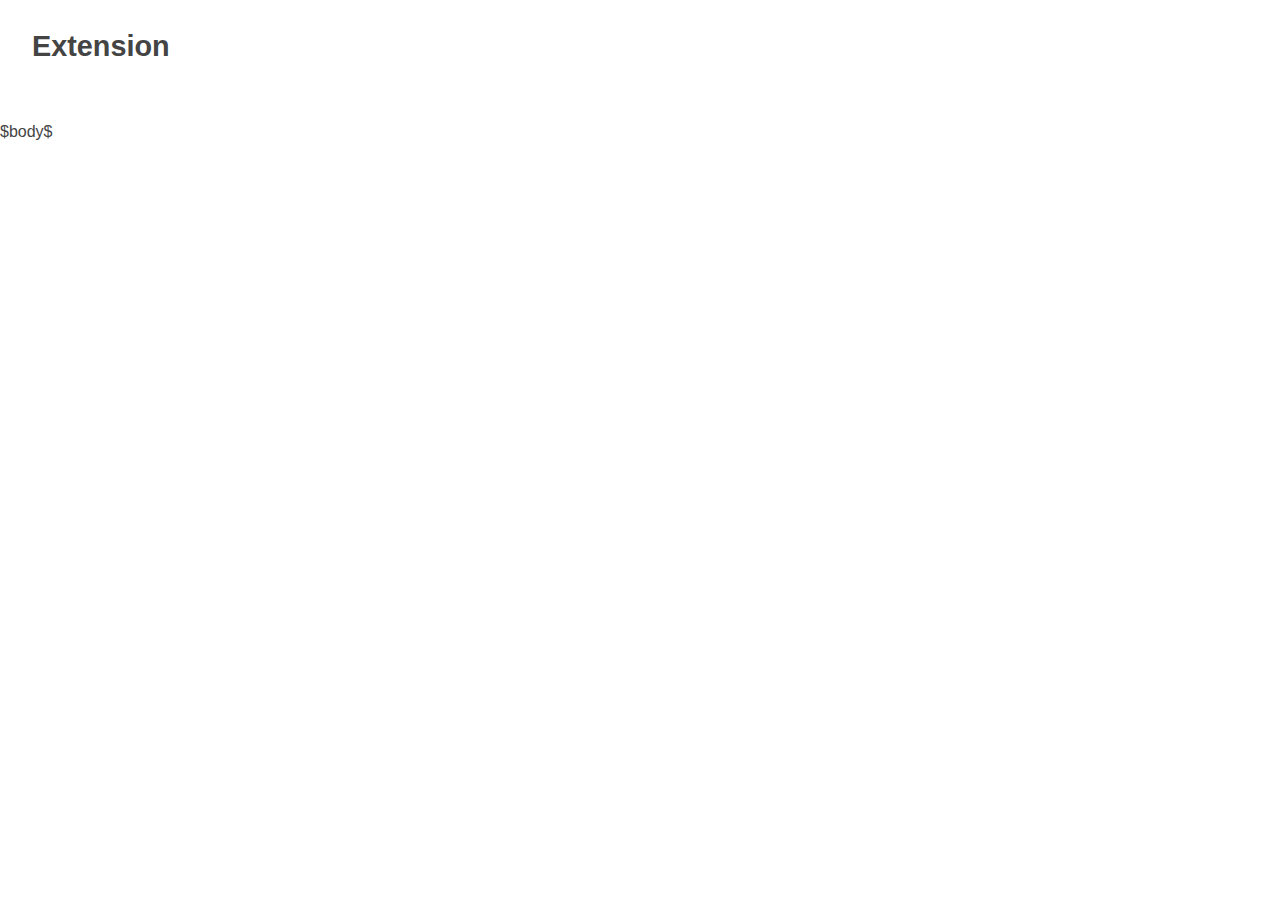
==== commit 54de7a20: "title" ====
--- a/_tpl.html
+++ b/_tpl.html
@@ -13,7 +13,8 @@
     </style>
       <meta charset="utf-8">
       <meta name="viewport" content="width=device-width, user-scalable=no">
-      <title>Photos - Home</title>
+      <title>projet extension - docs</title>
+      <link rel="stylesheet" href="./css/lightgallery-bundle.css">
       <link rel="stylesheet" href="./css/lightgallery.css">
       <link rel="stylesheet" href="./css/video-js.css">
       <link rel="stylesheet" href="./css/lg-exif.css">
@@ -22,7 +23,12 @@
   </head>
 
   <body class="">
-
+    
+<div id="container">
+<header>
+  <h1>Extension</h1>
+</header>
+</div>
     
 $body$
     
--- a/css/lightgallery-bundle.css
+++ b/css/lightgallery-bundle.css
@@ -0,0 +1,1555 @@
+@font-face {
+  font-family: 'lg';
+  src: url("../fonts/lg.woff2?io9a6k") format("woff2"), url("../fonts/lg.ttf?io9a6k") format("truetype"), url("../fonts/lg.woff?io9a6k") format("woff"), url("../fonts/lg.svg?io9a6k#lg") format("svg");
+  font-weight: normal;
+  font-style: normal;
+  font-display: block;
+}
+
+.lg-icon {
+  /* use !important to prevent issues with browser extensions that change fonts */
+  font-family: 'lg' !important;
+  speak: never;
+  font-style: normal;
+  font-weight: normal;
+  font-variant: normal;
+  text-transform: none;
+  line-height: 1;
+  /* Better Font Rendering =========== */
+  -webkit-font-smoothing: antialiased;
+  -moz-osx-font-smoothing: grayscale;
+}
+
+.lg-container {
+  font-family: system-ui, -apple-system, 'Segoe UI', Roboto, 'Helvetica Neue', Arial, 'Noto Sans', 'Liberation Sans', sans-serif, 'Apple Color Emoji', 'Segoe UI Emoji', 'Segoe UI Symbol', 'Noto Color Emoji';
+}
+
+.lg-next,
+.lg-prev {
+  background-color: rgba(0, 0, 0, 0.45);
+  border-radius: 2px;
+  color: #999;
+  cursor: pointer;
+  display: block;
+  font-size: 22px;
+  margin-top: -10px;
+  padding: 8px 10px 9px;
+  position: absolute;
+  top: 50%;
+  z-index: 1080;
+  outline: none;
+  border: none;
+}
+
+.lg-next.disabled,
+.lg-prev.disabled {
+  opacity: 0 !important;
+  cursor: default;
+}
+
+.lg-next:hover:not(.disabled),
+.lg-prev:hover:not(.disabled) {
+  color: #fff;
+}
+
+.lg-single-item .lg-next, .lg-single-item
+.lg-prev {
+  display: none;
+}
+
+.lg-next {
+  right: 20px;
+}
+
+.lg-next:before {
+  content: '\e095';
+}
+
+.lg-prev {
+  left: 20px;
+}
+
+.lg-prev:after {
+  content: '\e094';
+}
+
+@-webkit-keyframes lg-right-end {
+  0% {
+    left: 0;
+  }
+  50% {
+    left: -30px;
+  }
+  100% {
+    left: 0;
+  }
+}
+
+@-moz-keyframes lg-right-end {
+  0% {
+    left: 0;
+  }
+  50% {
+    left: -30px;
+  }
+  100% {
+    left: 0;
+  }
+}
+
+@-ms-keyframes lg-right-end {
+  0% {
+    left: 0;
+  }
+  50% {
+    left: -30px;
+  }
+  100% {
+    left: 0;
+  }
+}
+
+@keyframes lg-right-end {
+  0% {
+    left: 0;
+  }
+  50% {
+    left: -30px;
+  }
+  100% {
+    left: 0;
+  }
+}
+
+@-webkit-keyframes lg-left-end {
+  0% {
+    left: 0;
+  }
+  50% {
+    left: 30px;
+  }
+  100% {
+    left: 0;
+  }
+}
+
+@-moz-keyframes lg-left-end {
+  0% {
+    left: 0;
+  }
+  50% {
+    left: 30px;
+  }
+  100% {
+    left: 0;
+  }
+}
+
+@-ms-keyframes lg-left-end {
+  0% {
+    left: 0;
+  }
+  50% {
+    left: 30px;
+  }
+  100% {
+    left: 0;
+  }
+}
+
+@keyframes lg-left-end {
+  0% {
+    left: 0;
+  }
+  50% {
+    left: 30px;
+  }
+  100% {
+    left: 0;
+  }
+}
+
+.lg-outer.lg-right-end .lg-object {
+  -webkit-animation: lg-right-end 0.3s;
+  -o-animation: lg-right-end 0.3s;
+  animation: lg-right-end 0.3s;
+  position: relative;
+}
+
+.lg-outer.lg-left-end .lg-object {
+  -webkit-animation: lg-left-end 0.3s;
+  -o-animation: lg-left-end 0.3s;
+  animation: lg-left-end 0.3s;
+  position: relative;
+}
+
+.lg-toolbar {
+  z-index: 1082;
+  left: 0;
+  position: absolute;
+  top: 0;
+  width: 100%;
+}
+
+.lg-media-overlap .lg-toolbar {
+  background-image: linear-gradient(0deg, rgba(0, 0, 0, 0), rgba(0, 0, 0, 0.4));
+}
+
+.lg-toolbar .lg-icon {
+  color: #999;
+  cursor: pointer;
+  float: right;
+  font-size: 24px;
+  height: 47px;
+  line-height: 27px;
+  padding: 10px 0;
+  text-align: center;
+  width: 50px;
+  text-decoration: none !important;
+  outline: medium none;
+  will-change: color;
+  -webkit-transition: color 0.2s linear;
+  -o-transition: color 0.2s linear;
+  transition: color 0.2s linear;
+  background: none;
+  border: none;
+  box-shadow: none;
+}
+
+.lg-toolbar .lg-icon.lg-icon-18 {
+  font-size: 18px;
+}
+
+.lg-toolbar .lg-icon:hover {
+  color: #fff;
+}
+
+.lg-toolbar .lg-close:after {
+  content: '\e070';
+}
+
+.lg-toolbar .lg-maximize {
+  font-size: 22px;
+}
+
+.lg-toolbar .lg-maximize:after {
+  content: '\e90a';
+}
+
+.lg-toolbar .lg-download:after {
+  content: '\e0f2';
+}
+
+.lg-sub-html {
+  color: #eee;
+  font-size: 16px;
+  padding: 10px 40px;
+  text-align: center;
+  z-index: 1080;
+  opacity: 0;
+  -webkit-transition: opacity 0.2s ease-out 0s;
+  -o-transition: opacity 0.2s ease-out 0s;
+  transition: opacity 0.2s ease-out 0s;
+}
+
+.lg-sub-html h4 {
+  margin: 0;
+  font-size: 13px;
+  font-weight: bold;
+}
+
+.lg-sub-html p {
+  font-size: 12px;
+  margin: 5px 0 0;
+}
+
+.lg-sub-html a {
+  color: inherit;
+}
+
+.lg-sub-html a:hover {
+  text-decoration: underline;
+}
+
+.lg-media-overlap .lg-sub-html {
+  background-image: linear-gradient(180deg, rgba(0, 0, 0, 0), rgba(0, 0, 0, 0.6));
+}
+
+.lg-item .lg-sub-html {
+  position: absolute;
+  bottom: 0;
+  right: 0;
+  left: 0;
+}
+
+.lg-error-msg {
+  font-size: 14px;
+  color: #999;
+}
+
+.lg-counter {
+  color: #999;
+  display: inline-block;
+  font-size: 16px;
+  padding-left: 20px;
+  padding-top: 12px;
+  height: 47px;
+  vertical-align: middle;
+}
+
+.lg-closing .lg-toolbar,
+.lg-closing .lg-prev,
+.lg-closing .lg-next,
+.lg-closing .lg-sub-html {
+  opacity: 0;
+  -webkit-transition: -webkit-transform 0.08 cubic-bezier(0, 0, 0.25, 1) 0s, opacity 0.08 cubic-bezier(0, 0, 0.25, 1) 0s, color 0.08 linear;
+  -moz-transition: -moz-transform 0.08 cubic-bezier(0, 0, 0.25, 1) 0s, opacity 0.08 cubic-bezier(0, 0, 0.25, 1) 0s, color 0.08 linear;
+  -o-transition: -o-transform 0.08 cubic-bezier(0, 0, 0.25, 1) 0s, opacity 0.08 cubic-bezier(0, 0, 0.25, 1) 0s, color 0.08 linear;
+  transition: transform 0.08 cubic-bezier(0, 0, 0.25, 1) 0s, opacity 0.08 cubic-bezier(0, 0, 0.25, 1) 0s, color 0.08 linear;
+}
+
+body:not(.lg-from-hash) .lg-outer.lg-start-zoom .lg-object {
+  opacity: 0;
+  will-change: opacity;
+  -webkit-transition: opacity 250ms cubic-bezier(0, 0, 0.25, 1) !important;
+  -moz-transition: opacity 250ms cubic-bezier(0, 0, 0.25, 1) !important;
+  -o-transition: opacity 250ms cubic-bezier(0, 0, 0.25, 1) !important;
+  transition: opacity 250ms cubic-bezier(0, 0, 0.25, 1) !important;
+}
+
+body:not(.lg-from-hash) .lg-outer.lg-start-zoom .lg-item.lg-complete .lg-object {
+  opacity: 1;
+}
+
+.lg-outer .lg-thumb-outer {
+  background-color: #0d0a0a;
+  width: 100%;
+  max-height: 350px;
+  overflow: hidden;
+  float: left;
+}
+
+.lg-outer .lg-thumb-outer.lg-grab .lg-thumb-item {
+  cursor: -webkit-grab;
+  cursor: -moz-grab;
+  cursor: -o-grab;
+  cursor: -ms-grab;
+  cursor: grab;
+}
+
+.lg-outer .lg-thumb-outer.lg-grabbing .lg-thumb-item {
+  cursor: move;
+  cursor: -webkit-grabbing;
+  cursor: -moz-grabbing;
+  cursor: -o-grabbing;
+  cursor: -ms-grabbing;
+  cursor: grabbing;
+}
+
+.lg-outer .lg-thumb-outer.lg-dragging .lg-thumb {
+  -webkit-transition-duration: 0s !important;
+  transition-duration: 0s !important;
+}
+
+.lg-outer .lg-thumb-outer.lg-rebuilding-thumbnails .lg-thumb {
+  -webkit-transition-duration: 0s !important;
+  transition-duration: 0s !important;
+}
+
+.lg-outer .lg-thumb-outer.lg-thumb-align-middle {
+  text-align: center;
+}
+
+.lg-outer .lg-thumb-outer.lg-thumb-align-left {
+  text-align: left;
+}
+
+.lg-outer .lg-thumb-outer.lg-thumb-align-right {
+  text-align: right;
+}
+
+.lg-outer.lg-single-item .lg-thumb-outer {
+  display: none;
+}
+
+.lg-outer .lg-thumb {
+  padding: 5px 0;
+  height: 100%;
+  margin-bottom: -5px;
+  display: inline-block;
+  vertical-align: middle;
+}
+
+@media (min-width: 768px) {
+  .lg-outer .lg-thumb {
+    padding: 10px 0;
+  }
+}
+
+.lg-outer .lg-thumb-item {
+  cursor: pointer;
+  float: left;
+  overflow: hidden;
+  height: 100%;
+  border-radius: 2px;
+  margin-bottom: 5px;
+  will-change: border-color;
+}
+
+@media (min-width: 768px) {
+  .lg-outer .lg-thumb-item {
+    border-radius: 4px;
+    border: 2px solid #fff;
+    -webkit-transition: border-color 0.25s ease;
+    -o-transition: border-color 0.25s ease;
+    transition: border-color 0.25s ease;
+  }
+}
+
+.lg-outer .lg-thumb-item.active, .lg-outer .lg-thumb-item:hover {
+  border-color: #a90707;
+}
+
+.lg-outer .lg-thumb-item img {
+  width: 100%;
+  height: 100%;
+  object-fit: cover;
+  display: block;
+}
+
+.lg-outer.lg-can-toggle .lg-item {
+  padding-bottom: 0;
+}
+
+.lg-outer .lg-toggle-thumb:after {
+  content: '\e1ff';
+}
+
+.lg-outer.lg-animate-thumb .lg-thumb {
+  -webkit-transition-timing-function: cubic-bezier(0.215, 0.61, 0.355, 1);
+  transition-timing-function: cubic-bezier(0.215, 0.61, 0.355, 1);
+}
+
+.lg-outer .lg-video-cont {
+  text-align: center;
+  display: inline-block;
+  vertical-align: middle;
+  position: relative;
+}
+
+.lg-outer .lg-video-cont .lg-object {
+  width: 100% !important;
+  height: 100% !important;
+}
+
+.lg-outer .lg-has-iframe .lg-video-cont {
+  -webkit-overflow-scrolling: touch;
+  overflow: auto;
+}
+
+.lg-outer .lg-video-object {
+  position: absolute;
+  left: 0;
+  right: 0;
+  width: 100%;
+  height: 100%;
+  top: 0;
+  bottom: 0;
+  z-index: 3;
+}
+
+.lg-outer .lg-video-poster {
+  z-index: 1;
+}
+
+.lg-outer .lg-has-video .lg-video-object {
+  opacity: 0;
+  will-change: opacity;
+  -webkit-transition: opacity 0.3s ease-in;
+  -o-transition: opacity 0.3s ease-in;
+  transition: opacity 0.3s ease-in;
+}
+
+.lg-outer .lg-has-video.lg-video-loaded .lg-video-poster,
+.lg-outer .lg-has-video.lg-video-loaded .lg-video-play-button {
+  opacity: 0 !important;
+}
+
+.lg-outer .lg-has-video.lg-video-loaded .lg-video-object {
+  opacity: 1;
+}
+
+@keyframes lg-play-stroke {
+  0% {
+    stroke-dasharray: 1, 200;
+    stroke-dashoffset: 0;
+  }
+  50% {
+    stroke-dasharray: 89, 200;
+    stroke-dashoffset: -35px;
+  }
+  100% {
+    stroke-dasharray: 89, 200;
+    stroke-dashoffset: -124px;
+  }
+}
+
+@keyframes lg-play-rotate {
+  100% {
+    -webkit-transform: rotate(360deg);
+    transform: rotate(360deg);
+  }
+}
+
+.lg-video-play-button {
+  width: 18%;
+  max-width: 140px;
+  position: absolute;
+  top: 50%;
+  left: 50%;
+  z-index: 2;
+  cursor: pointer;
+  transform: translate(-50%, -50%) scale(1);
+  will-change: opacity, transform;
+  -webkit-transition: -webkit-transform 0.25s cubic-bezier(0.17, 0.88, 0.32, 1.28), opacity 0.1s;
+  -moz-transition: -moz-transform 0.25s cubic-bezier(0.17, 0.88, 0.32, 1.28), opacity 0.1s;
+  -o-transition: -o-transform 0.25s cubic-bezier(0.17, 0.88, 0.32, 1.28), opacity 0.1s;
+  transition: transform 0.25s cubic-bezier(0.17, 0.88, 0.32, 1.28), opacity 0.1s;
+}
+
+.lg-video-play-button:hover .lg-video-play-icon-bg,
+.lg-video-play-button:hover .lg-video-play-icon {
+  opacity: 1;
+}
+
+.lg-video-play-icon-bg {
+  fill: none;
+  stroke-width: 3%;
+  stroke: #fcfcfc;
+  opacity: 0.6;
+  will-change: opacity;
+  -webkit-transition: opacity 0.12s ease-in;
+  -o-transition: opacity 0.12s ease-in;
+  transition: opacity 0.12s ease-in;
+}
+
+.lg-video-play-icon-circle {
+  position: absolute;
+  top: 0;
+  left: 0;
+  bottom: 0;
+  right: 0;
+  fill: none;
+  stroke-width: 3%;
+  stroke: rgba(30, 30, 30, 0.9);
+  stroke-opacity: 1;
+  stroke-linecap: round;
+  stroke-dasharray: 200;
+  stroke-dashoffset: 200;
+}
+
+.lg-video-play-icon {
+  position: absolute;
+  width: 25%;
+  max-width: 120px;
+  left: 50%;
+  top: 50%;
+  transform: translate3d(-50%, -50%, 0);
+  opacity: 0.6;
+  will-change: opacity;
+  -webkit-transition: opacity 0.12s ease-in;
+  -o-transition: opacity 0.12s ease-in;
+  transition: opacity 0.12s ease-in;
+}
+
+.lg-video-play-icon .lg-video-play-icon-inner {
+  fill: #fcfcfc;
+}
+
+.lg-video-loading .lg-video-play-icon-circle {
+  animation: lg-play-rotate 2s linear 0.25s infinite, lg-play-stroke 1.5s ease-in-out 0.25s infinite;
+}
+
+.lg-video-loaded .lg-video-play-button {
+  opacity: 0;
+  transform: translate(-50%, -50%) scale(0.7);
+}
+
+.lg-progress-bar {
+  background-color: #333;
+  height: 5px;
+  left: 0;
+  position: absolute;
+  top: 0;
+  width: 100%;
+  z-index: 1083;
+  opacity: 0;
+  will-change: opacity;
+  -webkit-transition: opacity 0.08s ease 0s;
+  -moz-transition: opacity 0.08s ease 0s;
+  -o-transition: opacity 0.08s ease 0s;
+  transition: opacity 0.08s ease 0s;
+}
+
+.lg-progress-bar .lg-progress {
+  background-color: #a90707;
+  height: 5px;
+  width: 0;
+}
+
+.lg-progress-bar.lg-start .lg-progress {
+  width: 100%;
+}
+
+.lg-show-autoplay .lg-progress-bar {
+  opacity: 1;
+}
+
+.lg-autoplay-button:after {
+  content: '\e01d';
+}
+
+.lg-show-autoplay .lg-autoplay-button:after {
+  content: '\e01a';
+}
+
+.lg-single-item .lg-autoplay-button {
+  opacity: 0.75;
+  pointer-events: none;
+}
+
+.lg-outer.lg-css3.lg-zoom-dragging .lg-item.lg-complete.lg-zoomable .lg-img-wrap,
+.lg-outer.lg-css3.lg-zoom-dragging .lg-item.lg-complete.lg-zoomable .lg-image {
+  -webkit-transition-duration: 0ms !important;
+  transition-duration: 0ms !important;
+}
+
+.lg-outer.lg-use-transition-for-zoom .lg-item.lg-complete.lg-zoomable .lg-img-wrap {
+  will-change: transform;
+  -webkit-transition: -webkit-transform 0.5s cubic-bezier(0.12, 0.415, 0.01, 1.19) 0s;
+  -moz-transition: -moz-transform 0.5s cubic-bezier(0.12, 0.415, 0.01, 1.19) 0s;
+  -o-transition: -o-transform 0.5s cubic-bezier(0.12, 0.415, 0.01, 1.19) 0s;
+  transition: transform 0.5s cubic-bezier(0.12, 0.415, 0.01, 1.19) 0s;
+}
+
+.lg-outer.lg-use-transition-for-zoom.lg-zoom-drag-transition .lg-item.lg-complete.lg-zoomable .lg-img-wrap {
+  will-change: transform;
+  -webkit-transition: -webkit-transform 0.8s cubic-bezier(0, 0, 0.25, 1) 0s;
+  -moz-transition: -moz-transform 0.8s cubic-bezier(0, 0, 0.25, 1) 0s;
+  -o-transition: -o-transform 0.8s cubic-bezier(0, 0, 0.25, 1) 0s;
+  transition: transform 0.8s cubic-bezier(0, 0, 0.25, 1) 0s;
+}
+
+.lg-outer .lg-item.lg-complete.lg-zoomable .lg-img-wrap {
+  -webkit-transform: translate3d(0, 0, 0);
+  transform: translate3d(0, 0, 0);
+  -webkit-backface-visibility: hidden;
+  -moz-backface-visibility: hidden;
+  backface-visibility: hidden;
+}
+
+.lg-outer .lg-item.lg-complete.lg-zoomable .lg-image,
+.lg-outer .lg-item.lg-complete.lg-zoomable .lg-dummy-img {
+  -webkit-transform: scale3d(1, 1, 1);
+  transform: scale3d(1, 1, 1);
+  will-change: opacity, transform;
+  -webkit-transition: -webkit-transform 0.5s cubic-bezier(0.12, 0.415, 0.01, 1.19) 0s, opacity 0.15s !important;
+  -moz-transition: -moz-transform 0.5s cubic-bezier(0.12, 0.415, 0.01, 1.19) 0s, opacity 0.15s !important;
+  -o-transition: -o-transform 0.5s cubic-bezier(0.12, 0.415, 0.01, 1.19) 0s, opacity 0.15s !important;
+  transition: transform 0.5s cubic-bezier(0.12, 0.415, 0.01, 1.19) 0s, opacity 0.15s !important;
+  -webkit-transform-origin: 0 0;
+  -moz-transform-origin: 0 0;
+  -ms-transform-origin: 0 0;
+  transform-origin: 0 0;
+  -webkit-backface-visibility: hidden;
+  -moz-backface-visibility: hidden;
+  backface-visibility: hidden;
+}
+
+.lg-icon.lg-zoom-in:after {
+  content: '\e311';
+}
+
+.lg-icon.lg-actual-size {
+  font-size: 20px;
+}
+
+.lg-icon.lg-actual-size:after {
+  content: '\e033';
+}
+
+.lg-icon.lg-zoom-out {
+  opacity: 0.5;
+  pointer-events: none;
+}
+
+.lg-icon.lg-zoom-out:after {
+  content: '\e312';
+}
+
+.lg-zoomed .lg-icon.lg-zoom-out {
+  opacity: 1;
+  pointer-events: auto;
+}
+
+.lg-outer[data-lg-slide-type='video'] .lg-zoom-in,
+.lg-outer[data-lg-slide-type='video'] .lg-actual-size,
+.lg-outer[data-lg-slide-type='video'] .lg-zoom-out, .lg-outer[data-lg-slide-type='iframe'] .lg-zoom-in,
+.lg-outer[data-lg-slide-type='iframe'] .lg-actual-size,
+.lg-outer[data-lg-slide-type='iframe'] .lg-zoom-out, .lg-outer.lg-first-slide-loading .lg-zoom-in,
+.lg-outer.lg-first-slide-loading .lg-actual-size,
+.lg-outer.lg-first-slide-loading .lg-zoom-out {
+  opacity: 0.75;
+  pointer-events: none;
+}
+
+.lg-outer .lg-pager-outer {
+  text-align: center;
+  z-index: 1080;
+  height: 10px;
+  margin-bottom: 10px;
+}
+
+.lg-outer .lg-pager-outer.lg-pager-hover .lg-pager-cont {
+  overflow: visible;
+}
+
+.lg-outer.lg-single-item .lg-pager-outer {
+  display: none;
+}
+
+.lg-outer .lg-pager-cont {
+  cursor: pointer;
+  display: inline-block;
+  overflow: hidden;
+  position: relative;
+  vertical-align: top;
+  margin: 0 5px;
+}
+
+.lg-outer .lg-pager-cont:hover .lg-pager-thumb-cont {
+  opacity: 1;
+  -webkit-transform: translate3d(0, 0, 0);
+  transform: translate3d(0, 0, 0);
+}
+
+.lg-outer .lg-pager-cont.lg-pager-active .lg-pager {
+  box-shadow: 0 0 0 2px white inset;
+}
+
+.lg-outer .lg-pager-thumb-cont {
+  background-color: #fff;
+  color: #fff;
+  bottom: 100%;
+  height: 83px;
+  left: 0;
+  margin-bottom: 20px;
+  margin-left: -60px;
+  opacity: 0;
+  padding: 5px;
+  position: absolute;
+  width: 120px;
+  border-radius: 3px;
+  will-change: transform, opacity;
+  -webkit-transition: opacity 0.15s ease 0s, -webkit-transform 0.15s ease 0s;
+  -moz-transition: opacity 0.15s ease 0s, -moz-transform 0.15s ease 0s;
+  -o-transition: opacity 0.15s ease 0s, -o-transform 0.15s ease 0s;
+  transition: opacity 0.15s ease 0s, transform 0.15s ease 0s;
+  -webkit-transform: translate3d(0, 5px, 0);
+  transform: translate3d(0, 5px, 0);
+}
+
+.lg-outer .lg-pager-thumb-cont img {
+  width: 100%;
+  height: 100%;
+}
+
+.lg-outer .lg-pager {
+  background-color: rgba(255, 255, 255, 0.5);
+  border-radius: 50%;
+  box-shadow: 0 0 0 8px rgba(255, 255, 255, 0.7) inset;
+  display: block;
+  height: 12px;
+  -webkit-transition: box-shadow 0.3s ease 0s;
+  -o-transition: box-shadow 0.3s ease 0s;
+  transition: box-shadow 0.3s ease 0s;
+  width: 12px;
+}
+
+.lg-outer .lg-pager:hover, .lg-outer .lg-pager:focus {
+  box-shadow: 0 0 0 8px white inset;
+}
+
+.lg-outer .lg-caret {
+  border-left: 10px solid transparent;
+  border-right: 10px solid transparent;
+  border-top: 10px dashed;
+  bottom: -10px;
+  display: inline-block;
+  height: 0;
+  left: 50%;
+  margin-left: -5px;
+  position: absolute;
+  vertical-align: middle;
+  width: 0;
+}
+
+.lg-fullscreen:after {
+  content: "\e20c";
+}
+
+.lg-fullscreen-on .lg-fullscreen:after {
+  content: "\e20d";
+}
+
+.lg-outer .lg-dropdown-overlay {
+  background-color: rgba(0, 0, 0, 0.25);
+  bottom: 0;
+  cursor: default;
+  left: 0;
+  position: absolute;
+  right: 0;
+  top: 0;
+  z-index: 1081;
+  opacity: 0;
+  visibility: hidden;
+  will-change: visibility, opacity;
+  -webkit-transition: visibility 0s linear 0.18s, opacity 0.18s linear 0s;
+  -o-transition: visibility 0s linear 0.18s, opacity 0.18s linear 0s;
+  transition: visibility 0s linear 0.18s, opacity 0.18s linear 0s;
+}
+
+.lg-outer.lg-dropdown-active .lg-dropdown,
+.lg-outer.lg-dropdown-active .lg-dropdown-overlay {
+  -webkit-transition-delay: 0s;
+  transition-delay: 0s;
+  -moz-transform: translate3d(0, 0px, 0);
+  -o-transform: translate3d(0, 0px, 0);
+  -ms-transform: translate3d(0, 0px, 0);
+  -webkit-transform: translate3d(0, 0px, 0);
+  transform: translate3d(0, 0px, 0);
+  opacity: 1;
+  visibility: visible;
+}
+
+.lg-outer.lg-dropdown-active .lg-share {
+  color: #fff;
+}
+
+.lg-outer .lg-dropdown {
+  background-color: #fff;
+  border-radius: 2px;
+  font-size: 14px;
+  list-style-type: none;
+  margin: 0;
+  padding: 10px 0;
+  position: absolute;
+  right: 0;
+  text-align: left;
+  top: 50px;
+  opacity: 0;
+  visibility: hidden;
+  -moz-transform: translate3d(0, 5px, 0);
+  -o-transform: translate3d(0, 5px, 0);
+  -ms-transform: translate3d(0, 5px, 0);
+  -webkit-transform: translate3d(0, 5px, 0);
+  transform: translate3d(0, 5px, 0);
+  will-change: visibility, opacity, transform;
+  -webkit-transition: -webkit-transform 0.18s linear 0s, visibility 0s linear 0.5s, opacity 0.18s linear 0s;
+  -moz-transition: -moz-transform 0.18s linear 0s, visibility 0s linear 0.5s, opacity 0.18s linear 0s;
+  -o-transition: -o-transform 0.18s linear 0s, visibility 0s linear 0.5s, opacity 0.18s linear 0s;
+  transition: transform 0.18s linear 0s, visibility 0s linear 0.5s, opacity 0.18s linear 0s;
+}
+
+.lg-outer .lg-dropdown:after {
+  content: '';
+  display: block;
+  height: 0;
+  width: 0;
+  position: absolute;
+  border: 8px solid transparent;
+  border-bottom-color: #fff;
+  right: 16px;
+  top: -16px;
+}
+
+.lg-outer .lg-dropdown > li:last-child {
+  margin-bottom: 0px;
+}
+
+.lg-outer .lg-dropdown > li:hover a {
+  color: #333;
+}
+
+.lg-outer .lg-dropdown a {
+  color: #333;
+  display: block;
+  white-space: pre;
+  padding: 4px 12px;
+  font-family: 'Open Sans', 'Helvetica Neue', Helvetica, Arial, sans-serif;
+  font-size: 12px;
+}
+
+.lg-outer .lg-dropdown a:hover {
+  background-color: rgba(0, 0, 0, 0.07);
+}
+
+.lg-outer .lg-dropdown .lg-dropdown-text {
+  display: inline-block;
+  line-height: 1;
+  margin-top: -3px;
+  vertical-align: middle;
+}
+
+.lg-outer .lg-dropdown .lg-icon {
+  color: #333;
+  display: inline-block;
+  float: none;
+  font-size: 20px;
+  height: auto;
+  line-height: 1;
+  margin-right: 8px;
+  padding: 0;
+  vertical-align: middle;
+  width: auto;
+}
+
+.lg-outer .lg-share {
+  position: relative;
+}
+
+.lg-outer .lg-share:after {
+  content: '\e80d';
+}
+
+.lg-outer .lg-share-facebook .lg-icon {
+  color: #3b5998;
+}
+
+.lg-outer .lg-share-facebook .lg-icon:after {
+  content: '\e904';
+}
+
+.lg-outer .lg-share-twitter .lg-icon {
+  color: #00aced;
+}
+
+.lg-outer .lg-share-twitter .lg-icon:after {
+  content: '\e907';
+}
+
+.lg-outer .lg-share-pinterest .lg-icon {
+  color: #cb2027;
+}
+
+.lg-outer .lg-share-pinterest .lg-icon:after {
+  content: '\e906';
+}
+
+.lg-comment-box {
+  width: 420px;
+  max-width: 100%;
+  position: absolute;
+  right: 0;
+  top: 0;
+  bottom: 0;
+  z-index: 9999;
+  background-color: #fff;
+  will-change: transform;
+  -moz-transform: translate3d(100%, 0, 0);
+  -o-transform: translate3d(100%, 0, 0);
+  -ms-transform: translate3d(100%, 0, 0);
+  -webkit-transform: translate3d(100%, 0, 0);
+  transform: translate3d(100%, 0, 0);
+  -webkit-transition: -webkit-transform 0.4s cubic-bezier(0, 0, 0.25, 1) 0s;
+  -moz-transition: -moz-transform 0.4s cubic-bezier(0, 0, 0.25, 1) 0s;
+  -o-transition: -o-transform 0.4s cubic-bezier(0, 0, 0.25, 1) 0s;
+  transition: transform 0.4s cubic-bezier(0, 0, 0.25, 1) 0s;
+}
+
+.lg-comment-box .lg-comment-title {
+  margin: 0;
+  color: #fff;
+  font-size: 18px;
+}
+
+.lg-comment-box .lg-comment-header {
+  background-color: #000;
+  padding: 12px 20px;
+  position: absolute;
+  left: 0;
+  right: 0;
+  top: 0;
+}
+
+.lg-comment-box .lg-comment-body {
+  height: 100% !important;
+  padding-top: 43px !important;
+  width: 100% !important;
+}
+
+.lg-comment-box .fb-comments {
+  height: 100%;
+  width: 100%;
+  background: url("../images/loading.gif") no-repeat scroll center center #fff;
+  overflow-y: auto;
+  display: inline-block;
+}
+
+.lg-comment-box .fb-comments[fb-xfbml-state='rendered'] {
+  background-image: none;
+}
+
+.lg-comment-box .fb-comments > span {
+  max-width: 100%;
+}
+
+.lg-comment-box .lg-comment-close {
+  position: absolute;
+  right: 5px;
+  top: 12px;
+  cursor: pointer;
+  font-size: 20px;
+  color: #999;
+  will-change: color;
+  -webkit-transition: color 0.2s linear;
+  -o-transition: color 0.2s linear;
+  transition: color 0.2s linear;
+}
+
+.lg-comment-box .lg-comment-close:hover {
+  color: #fff;
+}
+
+.lg-comment-box .lg-comment-close:after {
+  content: '\e070';
+}
+
+.lg-comment-box iframe {
+  max-width: 100% !important;
+  width: 100% !important;
+}
+
+.lg-comment-box #disqus_thread {
+  padding: 0 20px;
+}
+
+.lg-outer .lg-comment-overlay {
+  background-color: rgba(0, 0, 0, 0.25);
+  bottom: 0;
+  cursor: default;
+  left: 0;
+  position: fixed;
+  right: 0;
+  top: 0;
+  z-index: 1081;
+  opacity: 0;
+  visibility: hidden;
+  will-change: visibility, opacity;
+  -webkit-transition: visibility 0s linear 0.18s, opacity 0.18s linear 0s;
+  -o-transition: visibility 0s linear 0.18s, opacity 0.18s linear 0s;
+  transition: visibility 0s linear 0.18s, opacity 0.18s linear 0s;
+}
+
+.lg-outer .lg-comment-toggle:after {
+  content: '\e908';
+}
+
+.lg-outer.lg-comment-active .lg-comment-overlay {
+  -webkit-transition-delay: 0s;
+  transition-delay: 0s;
+  -moz-transform: translate3d(0, 0px, 0);
+  -o-transform: translate3d(0, 0px, 0);
+  -ms-transform: translate3d(0, 0px, 0);
+  -webkit-transform: translate3d(0, 0px, 0);
+  transform: translate3d(0, 0px, 0);
+  opacity: 1;
+  visibility: visible;
+}
+
+.lg-outer.lg-comment-active .lg-comment-toggle {
+  color: #fff;
+}
+
+.lg-outer.lg-comment-active .lg-comment-box {
+  -moz-transform: translate3d(0, 0, 0);
+  -o-transform: translate3d(0, 0, 0);
+  -ms-transform: translate3d(0, 0, 0);
+  -webkit-transform: translate3d(0, 0, 0);
+  transform: translate3d(0, 0, 0);
+}
+
+.lg-outer .lg-img-rotate {
+  position: absolute;
+  left: 0;
+  right: 0;
+  top: 0;
+  bottom: 0;
+  -webkit-transition: -webkit-transform 0.4s cubic-bezier(0, 0, 0.25, 1) 0s;
+  -moz-transition: -moz-transform 0.4s cubic-bezier(0, 0, 0.25, 1) 0s;
+  -o-transition: -o-transform 0.4s cubic-bezier(0, 0, 0.25, 1) 0s;
+  transition: transform 0.4s cubic-bezier(0, 0, 0.25, 1) 0s;
+}
+
+.lg-outer[data-lg-slide-type='video'] .lg-rotate-left,
+.lg-outer[data-lg-slide-type='video'] .lg-rotate-right,
+.lg-outer[data-lg-slide-type='video'] .lg-flip-ver,
+.lg-outer[data-lg-slide-type='video'] .lg-flip-hor, .lg-outer[data-lg-slide-type='iframe'] .lg-rotate-left,
+.lg-outer[data-lg-slide-type='iframe'] .lg-rotate-right,
+.lg-outer[data-lg-slide-type='iframe'] .lg-flip-ver,
+.lg-outer[data-lg-slide-type='iframe'] .lg-flip-hor {
+  opacity: 0.75;
+  pointer-events: none;
+}
+
+.lg-rotate-left:after {
+  content: '\e900';
+}
+
+.lg-rotate-right:after {
+  content: '\e901';
+}
+
+.lg-icon.lg-flip-hor, .lg-icon.lg-flip-ver {
+  font-size: 26px;
+}
+
+.lg-flip-ver:after {
+  content: '\e903';
+}
+
+.lg-flip-hor:after {
+  content: '\e902';
+}
+
+.lg-medium-zoom-item {
+  cursor: zoom-in;
+}
+
+.lg-medium-zoom .lg-outer {
+  cursor: zoom-out;
+}
+
+.lg-medium-zoom .lg-outer.lg-grab img.lg-object {
+  cursor: zoom-out;
+}
+
+.lg-medium-zoom .lg-outer.lg-grabbing img.lg-object {
+  cursor: zoom-out;
+}
+
+.lg-relative-caption .lg-outer .lg-sub-html {
+  white-space: normal;
+  bottom: auto;
+  padding: 0;
+  background-image: none;
+}
+
+.lg-relative-caption .lg-outer .lg-relative-caption-item {
+  opacity: 0;
+  padding: 16px 0;
+  transition: 0.5s opacity ease;
+}
+
+.lg-relative-caption .lg-outer .lg-show-caption .lg-relative-caption-item {
+  opacity: 1;
+}
+
+.lg-group:after {
+  content: '';
+  display: table;
+  clear: both;
+}
+
+.lg-container {
+  display: none;
+  outline: none;
+}
+
+.lg-container.lg-show {
+  display: block;
+}
+
+.lg-on {
+  scroll-behavior: unset;
+}
+
+.lg-toolbar,
+.lg-prev,
+.lg-next,
+.lg-pager-outer,
+.lg-hide-sub-html .lg-sub-html {
+  opacity: 0;
+  will-change: transform, opacity;
+  -webkit-transition: -webkit-transform 0.25s cubic-bezier(0, 0, 0.25, 1) 0s, opacity 0.25s cubic-bezier(0, 0, 0.25, 1) 0s;
+  -moz-transition: -moz-transform 0.25s cubic-bezier(0, 0, 0.25, 1) 0s, opacity 0.25s cubic-bezier(0, 0, 0.25, 1) 0s;
+  -o-transition: -o-transform 0.25s cubic-bezier(0, 0, 0.25, 1) 0s, opacity 0.25s cubic-bezier(0, 0, 0.25, 1) 0s;
+  transition: transform 0.25s cubic-bezier(0, 0, 0.25, 1) 0s, opacity 0.25s cubic-bezier(0, 0, 0.25, 1) 0s;
+}
+
+.lg-show-in .lg-toolbar,
+.lg-show-in .lg-prev,
+.lg-show-in .lg-next,
+.lg-show-in .lg-pager-outer {
+  opacity: 1;
+}
+
+.lg-show-in.lg-hide-sub-html .lg-sub-html {
+  opacity: 1;
+}
+
+.lg-show-in .lg-hide-items .lg-prev {
+  opacity: 0;
+  -webkit-transform: translate3d(-10px, 0, 0);
+  transform: translate3d(-10px, 0, 0);
+}
+
+.lg-show-in .lg-hide-items .lg-next {
+  opacity: 0;
+  -webkit-transform: translate3d(10px, 0, 0);
+  transform: translate3d(10px, 0, 0);
+}
+
+.lg-show-in .lg-hide-items .lg-toolbar {
+  opacity: 0;
+  -webkit-transform: translate3d(0, -10px, 0);
+  transform: translate3d(0, -10px, 0);
+}
+
+.lg-show-in .lg-hide-items.lg-hide-sub-html .lg-sub-html {
+  opacity: 0;
+  -webkit-transform: translate3d(0, 20px, 0);
+  transform: translate3d(0, 20px, 0);
+}
+
+.lg-outer {
+  width: 100%;
+  height: 100%;
+  position: fixed;
+  top: 0;
+  left: 0;
+  z-index: 1050;
+  text-align: left;
+  opacity: 0.001;
+  outline: none;
+  will-change: auto;
+  overflow: hidden;
+  -webkit-transition: opacity 0.15s ease 0s;
+  -o-transition: opacity 0.15s ease 0s;
+  transition: opacity 0.15s ease 0s;
+}
+
+.lg-outer * {
+  -webkit-box-sizing: border-box;
+  -moz-box-sizing: border-box;
+  box-sizing: border-box;
+}
+
+.lg-outer.lg-zoom-from-image {
+  opacity: 1;
+}
+
+.lg-outer.lg-visible {
+  opacity: 1;
+}
+
+.lg-outer.lg-css3 .lg-item:not(.lg-start-end-progress).lg-prev-slide, .lg-outer.lg-css3 .lg-item:not(.lg-start-end-progress).lg-next-slide, .lg-outer.lg-css3 .lg-item:not(.lg-start-end-progress).lg-current {
+  -webkit-transition-duration: inherit !important;
+  transition-duration: inherit !important;
+  -webkit-transition-timing-function: inherit !important;
+  transition-timing-function: inherit !important;
+}
+
+.lg-outer.lg-css3.lg-dragging .lg-item.lg-prev-slide, .lg-outer.lg-css3.lg-dragging .lg-item.lg-next-slide, .lg-outer.lg-css3.lg-dragging .lg-item.lg-current {
+  -webkit-transition-duration: 0s !important;
+  transition-duration: 0s !important;
+  opacity: 1;
+}
+
+.lg-outer.lg-grab img.lg-object {
+  cursor: -webkit-grab;
+  cursor: -moz-grab;
+  cursor: -o-grab;
+  cursor: -ms-grab;
+  cursor: grab;
+}
+
+.lg-outer.lg-grabbing img.lg-object {
+  cursor: move;
+  cursor: -webkit-grabbing;
+  cursor: -moz-grabbing;
+  cursor: -o-grabbing;
+  cursor: -ms-grabbing;
+  cursor: grabbing;
+}
+
+.lg-outer .lg-content {
+  position: absolute;
+  top: 0;
+  left: 0;
+  right: 0;
+  bottom: 0;
+}
+
+.lg-outer .lg-inner {
+  width: 100%;
+  position: absolute;
+  left: 0;
+  top: 0;
+  bottom: 0;
+  -webkit-transition: opacity 0s;
+  -o-transition: opacity 0s;
+  transition: opacity 0s;
+  white-space: nowrap;
+}
+
+.lg-outer .lg-item {
+  will-change: transform, opacity;
+  display: none !important;
+}
+
+.lg-outer .lg-item:not(.lg-start-end-progress) {
+  background: url("../images/loading.gif") no-repeat scroll center center transparent;
+}
+
+.lg-outer.lg-css3 .lg-prev-slide,
+.lg-outer.lg-css3 .lg-current,
+.lg-outer.lg-css3 .lg-next-slide {
+  display: inline-block !important;
+}
+
+.lg-outer.lg-css .lg-current {
+  display: inline-block !important;
+}
+
+.lg-outer .lg-item,
+.lg-outer .lg-img-wrap {
+  display: inline-block;
+  text-align: center;
+  position: absolute;
+  width: 100%;
+  height: 100%;
+}
+
+.lg-outer .lg-item:before,
+.lg-outer .lg-img-wrap:before {
+  content: '';
+  display: inline-block;
+  height: 100%;
+  vertical-align: middle;
+}
+
+.lg-outer .lg-img-wrap {
+  position: absolute;
+  left: 0;
+  right: 0;
+  top: 0;
+  bottom: 0;
+  white-space: nowrap;
+  font-size: 0;
+}
+
+.lg-outer .lg-item.lg-complete {
+  background-image: none;
+}
+
+.lg-outer .lg-item.lg-current {
+  z-index: 1060;
+}
+
+.lg-outer .lg-object {
+  display: inline-block;
+  vertical-align: middle;
+  max-width: 100%;
+  max-height: 100%;
+  width: auto;
+  height: auto;
+  position: relative;
+}
+
+.lg-outer.lg-show-after-load .lg-item .lg-object,
+.lg-outer.lg-show-after-load .lg-item .lg-video-play-button {
+  opacity: 0;
+  will-change: opacity;
+  -webkit-transition: opacity 0.15s ease 0s;
+  -o-transition: opacity 0.15s ease 0s;
+  transition: opacity 0.15s ease 0s;
+}
+
+.lg-outer.lg-show-after-load .lg-item.lg-zoom-from-image .lg-object,
+.lg-outer.lg-show-after-load .lg-item.lg-zoom-from-image .lg-video-play-button {
+  opacity: 1;
+}
+
+.lg-outer.lg-show-after-load .lg-item.lg-complete .lg-object,
+.lg-outer.lg-show-after-load .lg-item.lg-complete .lg-video-play-button {
+  opacity: 1;
+}
+
+.lg-outer .lg-empty-html.lg-sub-html,
+.lg-outer .lg-empty-html .lg-sub-html {
+  display: none;
+}
+
+.lg-outer.lg-hide-download .lg-download {
+  opacity: 0.75;
+  pointer-events: none;
+}
+
+.lg-outer .lg-first-slide .lg-dummy-img {
+  position: absolute;
+  top: 50%;
+  left: 50%;
+}
+
+.lg-outer.lg-components-open:not(.lg-zoomed) .lg-components {
+  -webkit-transform: translate3d(0, 0%, 0);
+  transform: translate3d(0, 0%, 0);
+  opacity: 1;
+}
+
+.lg-outer.lg-components-open:not(.lg-zoomed) .lg-sub-html {
+  opacity: 1;
+  transition: opacity 0.2s ease-out 0.15s;
+}
+
+.lg-backdrop {
+  position: fixed;
+  top: 0;
+  left: 0;
+  right: 0;
+  bottom: 0;
+  z-index: 1040;
+  background-color: #000;
+  opacity: 0;
+  will-change: auto;
+  -webkit-transition: opacity 333ms ease-in 0s;
+  -o-transition: opacity 333ms ease-in 0s;
+  transition: opacity 333ms ease-in 0s;
+}
+
+.lg-backdrop.in {
+  opacity: 1;
+}
+
+.lg-css3.lg-no-trans .lg-prev-slide,
+.lg-css3.lg-no-trans .lg-next-slide,
+.lg-css3.lg-no-trans .lg-current {
+  -webkit-transition: none 0s ease 0s !important;
+  -moz-transition: none 0s ease 0s !important;
+  -o-transition: none 0s ease 0s !important;
+  transition: none 0s ease 0s !important;
+}
+
+.lg-css3.lg-use-css3 .lg-item {
+  -webkit-backface-visibility: hidden;
+  -moz-backface-visibility: hidden;
+  backface-visibility: hidden;
+}
+
+.lg-css3.lg-fade .lg-item {
+  opacity: 0;
+}
+
+.lg-css3.lg-fade .lg-item.lg-current {
+  opacity: 1;
+}
+
+.lg-css3.lg-fade .lg-item.lg-prev-slide, .lg-css3.lg-fade .lg-item.lg-next-slide, .lg-css3.lg-fade .lg-item.lg-current {
+  -webkit-transition: opacity 0.1s ease 0s;
+  -moz-transition: opacity 0.1s ease 0s;
+  -o-transition: opacity 0.1s ease 0s;
+  transition: opacity 0.1s ease 0s;
+}
+
+.lg-css3.lg-use-css3 .lg-item.lg-start-progress {
+  -webkit-transition: -webkit-transform 1s cubic-bezier(0.175, 0.885, 0.32, 1.275) 0s;
+  -moz-transition: -moz-transform 1s cubic-bezier(0.175, 0.885, 0.32, 1.275) 0s;
+  -o-transition: -o-transform 1s cubic-bezier(0.175, 0.885, 0.32, 1.275) 0s;
+  transition: transform 1s cubic-bezier(0.175, 0.885, 0.32, 1.275) 0s;
+}
+
+.lg-css3.lg-use-css3 .lg-item.lg-start-end-progress {
+  -webkit-transition: -webkit-transform 1s cubic-bezier(0, 0, 0.25, 1) 0s;
+  -moz-transition: -moz-transform 1s cubic-bezier(0, 0, 0.25, 1) 0s;
+  -o-transition: -o-transform 1s cubic-bezier(0, 0, 0.25, 1) 0s;
+  transition: transform 1s cubic-bezier(0, 0, 0.25, 1) 0s;
+}
+
+.lg-css3.lg-slide.lg-use-css3 .lg-item {
+  opacity: 0;
+}
+
+.lg-css3.lg-slide.lg-use-css3 .lg-item.lg-prev-slide {
+  -webkit-transform: translate3d(-100%, 0, 0);
+  transform: translate3d(-100%, 0, 0);
+}
+
+.lg-css3.lg-slide.lg-use-css3 .lg-item.lg-next-slide {
+  -webkit-transform: translate3d(100%, 0, 0);
+  transform: translate3d(100%, 0, 0);
+}
+
+.lg-css3.lg-slide.lg-use-css3 .lg-item.lg-current {
+  -webkit-transform: translate3d(0, 0, 0);
+  transform: translate3d(0, 0, 0);
+  opacity: 1;
+}
+
+.lg-css3.lg-slide.lg-use-css3 .lg-item.lg-prev-slide, .lg-css3.lg-slide.lg-use-css3 .lg-item.lg-next-slide, .lg-css3.lg-slide.lg-use-css3 .lg-item.lg-current {
+  -webkit-transition: -webkit-transform 1s cubic-bezier(0, 0, 0.25, 1) 0s, opacity 0.1s ease 0s;
+  -moz-transition: -moz-transform 1s cubic-bezier(0, 0, 0.25, 1) 0s, opacity 0.1s ease 0s;
+  -o-transition: -o-transform 1s cubic-bezier(0, 0, 0.25, 1) 0s, opacity 0.1s ease 0s;
+  transition: transform 1s cubic-bezier(0, 0, 0.25, 1) 0s, opacity 0.1s ease 0s;
+}
+
+.lg-container {
+  display: none;
+}
+
+.lg-container.lg-show {
+  display: block;
+}
+
+.lg-container.lg-dragging-vertical .lg-backdrop {
+  -webkit-transition-duration: 0s !important;
+  transition-duration: 0s !important;
+}
+
+.lg-container.lg-dragging-vertical .lg-css3 .lg-item.lg-current {
+  -webkit-transition-duration: 0s !important;
+  transition-duration: 0s !important;
+  opacity: 1;
+}
+
+.lg-inline .lg-backdrop,
+.lg-inline .lg-outer {
+  position: absolute;
+}
+
+.lg-inline .lg-backdrop {
+  z-index: 1;
+}
+
+.lg-inline .lg-outer {
+  z-index: 2;
+}
+
+.lg-inline .lg-maximize:after {
+  content: '\e909';
+}
+
+.lg-components {
+  -webkit-transform: translate3d(0, 100%, 0);
+  transform: translate3d(0, 100%, 0);
+  will-change: transform;
+  -webkit-transition: -webkit-transform 0.35s ease-out 0s;
+  -moz-transition: -moz-transform 0.35s ease-out 0s;
+  -o-transition: -o-transform 0.35s ease-out 0s;
+  transition: transform 0.35s ease-out 0s;
+  z-index: 1080;
+  position: absolute;
+  bottom: 0;
+  right: 0;
+  left: 0;
+}
--- a/css/theme.css
+++ b/css/theme.css
@@ -65,7 +65,7 @@
   margin-bottom: 2em;
   padding: 0em 0em 0.8em 0.1em;
 }
-#albums,
+#albums,#media1,#media2,
 #media {
   margin: 0em;
 }
@@ -98,21 +98,44 @@
   font-size: 1.3em;
   margin-bottom: 0.2em;
 }
-#media li {
+#media1 li {
   float: left;
   margin-right: 0.4em;
   margin-bottom: 0.2em;
   position: relative;
   cursor: zoom-in;
 }
-#media a {
+#media1 a {
   display: inline-block;
 }
-#media img {
+#media1 img {
   border-radius: 8px;
   display: block;
 }
-#media li .video-overlay {
+#media1 li .video-overlay {
+  left: 50%;
+  height: 48px;
+  margin-left: -24px;
+  margin-top: -24px;
+  position: absolute;
+  top: 50%;
+  width: 48px;
+}
+#media2 li {
+  float: left;
+  margin-right: 0.4em;
+  margin-bottom: 0.2em;
+  position: relative;
+  cursor: zoom-in;
+}
+#media2 a {
+  display: inline-block;
+}
+#media2 img {
+  border-radius: 8px;
+  display: block;
+}
+#media2 li .video-overlay {
   left: 50%;
   height: 48px;
   margin-left: -24px;
